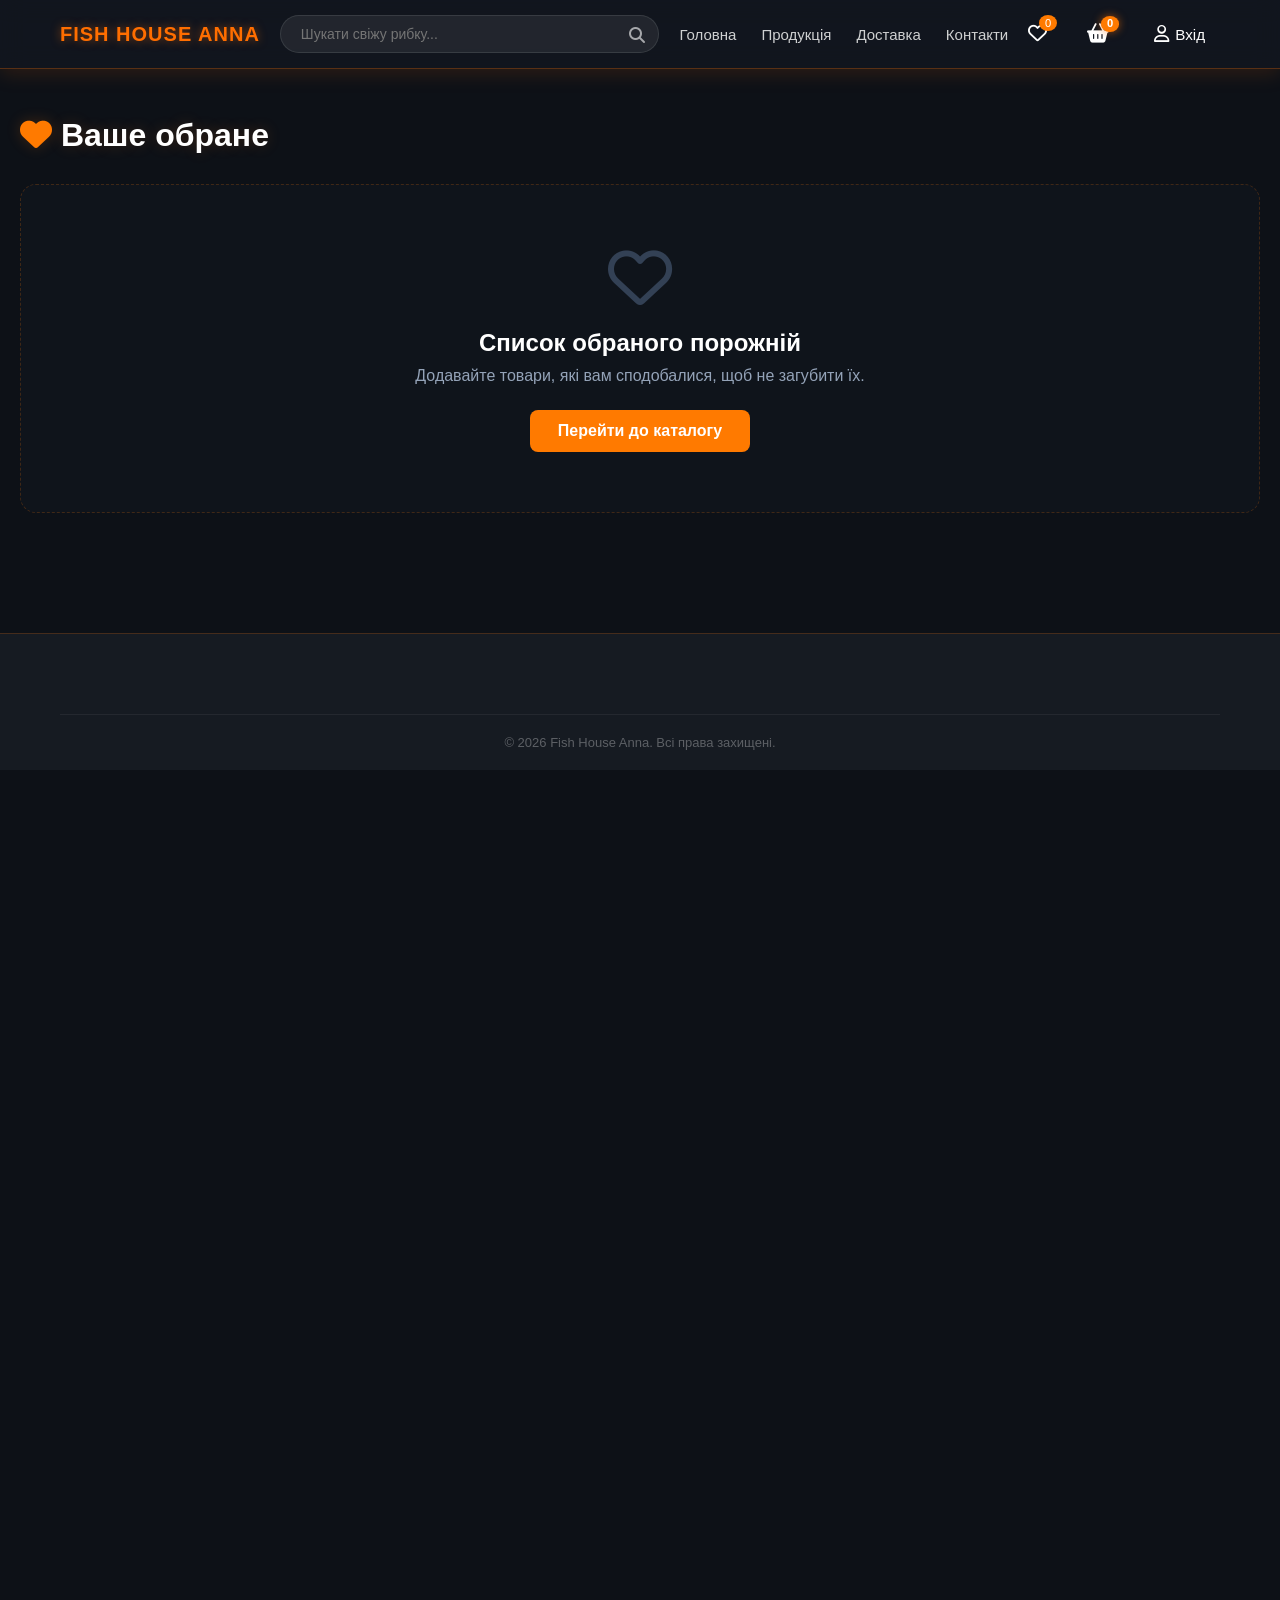
==== favorites.html @ 53928305 "Add files via upload" ====
<!DOCTYPE html>
<html lang="uk">
<head>
    <meta charset="UTF-8">
    <meta name="viewport" content="width=device-width, initial-scale=1.0">
    <title>Обрані товари — Fish House Anna</title>
    <link rel="stylesheet" href="https://cdnjs.cloudflare.com/ajax/libs/font-awesome/6.4.0/css/all.min.css">
    <link rel="stylesheet" href="style.css">
</head>
<body>

    <header class="header">
        <div class="header__container">
            
            <a href="index.html" class="header__logo">Fish House Anna</a>

            <div class="header__search">
                <input type="text" class="header__search-input" placeholder="Шукати свіжу рибку...">
                <button type="submit" class="header__search-btn">
                    <i class="fa-solid fa-magnifying-glass"></i>
                </button>
            </div>

            <nav class="header__menu">
                <a href="index.html" class="header__menu-link" id="nav-home">Головна</a>
                <a href="products.html" class="header__menu-link" id="nav-products">Продукція</a>
                <a href="#" class="header__menu-link">Доставка</a>
                <a href="#footer-contacts" class="header__menu-link">Контакти</a>
            </nav>

            <a href="favorites.html" class="header__favorites" title="Обране" style="margin-right: 20px; color: inherit; font-size: 1.2rem; position: relative;">
                <i class="fa-regular fa-heart"></i>
                <span class="header__favorites-count" style="position: absolute; top: -8px; right: -10px; background: #ff7a00; color: #fff; font-size: 0.7rem; padding: 2px 6px; border-radius: 50%;">0</span>
            </a>

            <a href="korzina.html" class="header__cart" title="Кошик" style="margin-right: 25px; color: inherit; font-size: 1.2rem; position: relative;">
                <i class="fa-solid fa-basket-shopping"></i>
                <span class="header__cart-count" style="position: absolute; top: -8px; right: -10px; background: #ff7a00; color: #fff; font-size: 0.7rem; padding: 2px 6px; border-radius: 50%;">0</span>
            </a>

            <a href="#" class="header__account" title="Увійти в акаунт" style="color: inherit; font-size: 1.1rem; display: inline-flex; align-items: center; gap: 6px; margin-right: 15px; transition: color 0.3s;">
                <i class="fa-regular fa-user"></i>
                <span class="header__account-text" style="font-size: 0.95rem; font-weight: 500;">Вхід</span>
            </a>

            <button class="header__burger" aria-label="Управління меню">
                <span class="header__burger-line"></span>
                <span class="header__burger-line"></span>
                <span class="header__burger-line"></span>
            </button>

        </div>
    </header>

    <main class="main">
        <div class="container" style="max-width: 1400px; margin: 0 auto; padding: 0 20px;">
            <section class="favorites-section" style="padding: 30px 0 60px 0;">
                <h1 style="font-size: 2rem; margin-bottom: 30px; color: #fff; text-shadow: 0 0 15px rgba(255, 122, 0, 0.2);">
                    <i class="fa-solid fa-heart" style="color: #ff7a00;"></i> Ваше обране
                </h1>
                
                <div class="catalog__grid" id="favorites-grid"></div>

                <div class="cart-empty" id="favorites-empty-message" style="display: none;">
                    <i class="fa-regular fa-heart cart-empty__icon"></i>
                    <h2>Список обраного порожній</h2>
                    <p>Додавайте товари, які вам сподобалися, щоб не загубити їх.</p>
                    <a href="products.html" class="cart-empty__btn">Перейти до каталогу</a>
                </div>
            </section>
        </div>
    </main>

    <footer class="footer" id="footer-contacts">
        <div class="footer__container">
            <div class="footer__bottom">
                <p>© 2026 Fish House Anna. Всі права захищені.</p>
            </div>
        </div>
    </footer>

    <script src="main.js"></script>
    <script src="favorites.js"></script>
</body>
</html>
---- style.css ----
/* ==========================================================================
   1. СБРОС СТИЛЕЙ И БАЗОВЫЕ НАСТРОЙКИ
   ========================================================================== */
* {
    margin: 0;
    padding: 0;
    box-sizing: border-box;
    font-family: 'Segoe UI', Tahoma, Geneva, Verdana, sans-serif;
}

body {
    background-color: #0d1117;
    color: #ffffff;
    min-height: 200vh; /* Скролл для проверки эффекта стекла */
    padding-top: 80px; /* Отступ сверху, чтобы контент не залезал под фиксированную шапку */
}

a {
    text-decoration: none;
    color: inherit;
}

/* ==========================================================================
   2. СТЕКЛЯННЫЙ ХЕДЕР С ОРАНЖЕВЫМ НЕОНОМ (БЭМ)
   ========================================================================== */
.header {
    position: fixed;
    top: 0;
    left: 0;
    width: 100%;
    z-index: 1000;
    background: rgba(20, 26, 35, 0.65);
    backdrop-filter: blur(12px);
    -webkit-backdrop-filter: blur(12px);
    border-bottom: 1px solid rgba(255, 110, 0, 0.3);
    box-shadow: 0 4px 20px rgba(255, 110, 0, 0.15);
}

.header__container {
    max-width: 1200px;
    margin: 0 auto;
    padding: 15px 20px;
    display: flex;
    align-items: center;
    justify-content: space-between;
    gap: 20px;
}

/* Логотип */
.header__logo {
    font-size: 20px;
    font-weight: 800;
    text-transform: uppercase;
    letter-spacing: 1px;
    color: #ff6e00;
    text-shadow: 0 0 10px rgba(255, 110, 0, 0.5);
    flex-shrink: 0;
}

/* Поиск */
.header__search {
    display: flex;
    flex: 1;
    max-width: 400px;
    position: relative;
}

.header__search-input {
    width: 100%;
    padding: 10px 45px 10px 20px;
    background: rgba(255, 255, 255, 0.07);
    border: 1px solid rgba(255, 255, 255, 0.1);
    border-radius: 25px;
    color: #fff;
    font-size: 14px;
    transition: all 0.3s ease;
}

.header__search-input:focus {
    outline: none;
    background: rgba(255, 255, 255, 0.12);
    border-color: #ff6e00;
    box-shadow: 0 0 10px rgba(255, 110, 0, 0.3);
}

.header__search-btn {
    position: absolute;
    right: 5px;
    top: 50%;
    transform: translateY(-50%);
    background: none;
    border: none;
    color: rgba(255, 255, 255, 0.6);
    cursor: pointer;
    width: 35px;
    height: 35px;
    display: flex;
    align-items: center;
    justify-content: center;
    font-size: 16px;
    transition: color 0.3s;
}

.header__search-input:focus + .header__search-btn {
    color: #ff6e00;
}

/* Навигация */
.header__menu {
    display: flex;
    align-items: center;
    gap: 25px;
}

.header__menu-link {
    font-size: 15px;
    font-weight: 500;
    color: rgba(255, 255, 255, 0.8);
    transition: color 0.3s ease;
}

.header__menu-link:hover {
    color: #ff6e00;
}

.header__menu-link--active {
    color: #ff6e00;
    font-weight: 600;
}

/* Корзина */
.header__cart {
    font-size: 20px;
    color: rgba(255, 255, 255, 0.8);
    position: relative;
    transition: all 0.3s ease;
    display: flex;
    align-items: center;
    justify-content: center;
}

.header__cart:hover {
    color: #ff6e00;
    transform: translateY(-2px);
}

.header__cart-count {
    position: absolute;
    top: -7px;
    right: -10px;
    background-color: #ff6e00;
    color: #fff;
    font-size: 11px;
    font-weight: 700;
    padding: 2px 6px;
    border-radius: 10px;
    line-height: 1;
    box-shadow: 0 0 8px rgba(255, 110, 0, 0.6);
}

/* Бургер-меню */
.header__burger {
    display: none;
    flex-direction: column;
    justify-content: space-between;
    width: 24px;
    height: 18px;
    background: none;
    border: none;
    cursor: pointer;
    padding: 0;
}

.header__burger-line {
    width: 100%;
    height: 2px;
    background-color: #ffffff;
    transition: all 0.3s ease;
}

/* ==========================================================================
   3. АДАПТИВНОСТЬ И МОБИЛЬНАЯ ЛОГИКА
   ========================================================================== */
@media (max-width: 768px) {
    .header__menu {
        display: flex;
        flex-direction: column;
        position: absolute;
        top: 100%;
        left: 0;
        width: 100%;
        background: rgba(20, 26, 35, 0.95);
        backdrop-filter: blur(15px);
        -webkit-backdrop-filter: blur(15px);
        padding: 20px;
        gap: 20px;
        border-bottom: 1px solid rgba(255, 110, 0, 0.2);
        
        opacity: 0;
        visibility: hidden;
        transform: translateY(-20px);
        transition: all 0.3s ease;
    }

    .header__menu--active {
        opacity: 1;
        visibility: visible;
        transform: translateY(0);
    }

    .header__menu-link {
        font-size: 18px;
        width: 100%;
        padding: 5px 0;
    }
    
    .header__burger {
        display: flex;
    }

    /* Анимация бургера в крестик */
    .header__burger--active .header__burger-line:nth-child(1) {
        transform: translateY(8px) rotate(45deg);
        background-color: #ff6e00;
    }

    .header__burger--active .header__burger-line:nth-child(2) {
        opacity: 0;
    }

    .header__burger--active .header__burger-line:nth-child(3) {
        transform: translateY(-8px) rotate(-45deg);
        background-color: #ff6e00;
    }
}

@media (max-width: 480px) {
    .header__logo {
        font-size: 16px; /* Логотип компактнее на маленьких экранах */
    }
}
/* Отступ всей новой страницы от шапки */
.main {
    padding-top: 7px;
}

/* Создаем сетку из 3 колонок */
.hero__grid {
    display: grid;
    grid-template-columns: 1fr 340px 1fr; /* Бока делят место поровну, центр строго 340px под мобильное видео */
    gap: 20px;
    align-items: start;
    max-width: 1200px;
    margin: 0 auto;
    width: 100%;
}

/* Боковые пустые пространства под будущие карточки */
.hero__side {
    width: 100%;
    min-height: 200px;
}

/* Центральная часть */
.hero__center {
    width: 100%;
}

/* Коробка для вертикального видео 9:16 */
.hero__video-box {
    position: relative;
    width: 100%;
    padding-top: 177.77%; /* Держит пропорции под вертикальное видео 720x1280 */
    border-radius: 16px;
    overflow: hidden;
    box-shadow: 0 10px 30px rgba(0, 0, 0, 0.3);
    background-color: #000;
}

/* Само видео внутри коробки */
.hero__video {
    position: absolute;
    top: 0;
    left: 0;
    width: 100%;
    height: 100%;
    object-fit: cover;
    z-index: 1;
}

/* Слой для затемнения видео */
.hero__video-overlay {
    position: absolute;
    top: 0;
    left: 0;
    width: 100%;
    height: 100%;
    background: rgba(0, 0, 0, 0.3); /* 0.3 — это степень затемнения. Нужна больше темнота — ставь 0.4 или 0.5 */
    z-index: 2; /* Сидит строго над видео */
    pointer-events: none; /* Чтобы клики проходили сквозь слой */
}

/* Контейнер для логотипа (позиционирование сверху по центру) */
.hero__logo-overlay {
    position: absolute;
    top: 20px; /* Отступ логотипа от верхнего края видео */
    left: 50%;
    transform: translateX(-50%); /* Центровка по горизонтали */
    width: 100%;
    display: flex;
    justify-content: center;
    z-index: 3; /* Поверх затемнения и видео */
    pointer-events: none;
}

/* Сам логотип */
.hero__logo {
    max-width: 90%; /* Логотип занимает 90% ширины видео. Уменьшай проценты, если захочешь сделать его меньше */
    height: auto;
    object-fit: contain;
}

/* Адаптив для мобилок */
@media (max-width: 992px) {
    .hero__grid {
        grid-template-columns: 1fr;
    }
    .hero__side {
        display: none; /* Прячем пустые боковые зоны на телефонах, чтобы не мешались */
    }
    .hero__center {
        max-width: 340px;
        margin: 0 auto;
    }
}
/* ==========================================================================
   4. АВТОНОМНЫЙ ФУТЕР С ПОДГОНКОЙ PNG ИКОНОК (БЭМ)
   ========================================================================== */
.footer {
    background-color: #161b22;
    color: #ffffff;
    padding: 60px 0 20px 0;
    margin-top: 60px;
    border-top: 1px solid rgba(255, 110, 0, 0.2);
}

.footer__container {
    max-width: 1200px;
    margin: 0 auto;
    padding: 0 20px;
}

/* Сетка из 4 колонок слева направо */
.footer__grid {
    display: grid;
    grid-template-columns: 1fr 2.2fr 1fr 1.5fr;
    gap: 30px;
    align-items: start;
    margin-bottom: 40px;
}

.footer__logo-zone {
    width: 100%;
}

.footer__logo {
    max-width: 150px;
    height: auto;
    object-fit: contain;
}

.footer__col {
    display: flex;
    flex-direction: column;
}

.footer__title {
    font-size: 15px;
    font-weight: 700;
    margin-bottom: 20px;
    color: #ff6e00;
    text-transform: uppercase;
    letter-spacing: 0.5px;
}

/* Центрирование заголовка над двумя колонками каталога */
.footer__title--center {
    text-align: center;
    position: relative;
    right: 40px;
}

.footer__catalog-center {
    display: flex;
    flex-direction: column;
    width: 100%;
}

/* Двухколоночный список товаров */
.footer__catalog-columns {
    display: grid;
    grid-template-columns: 1fr 1fr;
    gap: 20px;
}

.footer__list {
    list-style: none;
    padding: 0;
    margin: 0;
}

.footer__list li {
    margin-bottom: 10px;
}

.footer__link {
    color: rgba(255, 255, 255, 0.7);
    text-decoration: none;
    font-size: 13.5px;
    line-height: 1.4;
    transition: color 0.2s ease;
}

.footer__link:hover {
    color: #ff6e00;
}

.footer__link--sale {
    color: #ff4444;
    font-weight: 700;
}

.footer__link--sale:hover {
    color: #ff6666;
}

/* Правая колонка контактов */
.footer__col-contacts {
    display: flex;
    flex-direction: column;
}

.footer__contacts {
    display: flex;
    flex-direction: column;
    gap: 22px;
    margin-left: 50px;
}

.footer__contact-block {
    display: flex;
    flex-direction: column;
    gap: 6px;
}

.footer__contact-label {
    font-size: 12px;
    color: rgba(255, 255, 255, 0.4);
    text-transform: uppercase;
}

.footer__contact-item {
    color: #ffffff;
    font-size: 16px;
    font-weight: 600;
    display: flex;
    align-items: center;
    gap: 8px;
    transition: color 0.2s ease;
}

.footer__contact-item:hover {
    color: #ff6e00;
}

.footer__phone-icon {
    color: #ff6e00;
    font-size: 16px;
}

/* Вертикальный список соцсетей */
.footer__socials-list {
    display: flex;
    flex-direction: column;
    gap: 12px;
}

.footer__social-row {
    display: flex;
    align-items: center;
    gap: 12px;
    color: rgba(255, 255, 255, 0.85);
    text-decoration: none;
    font-size: 14px;
    font-weight: 500;
    transition: color 0.2s ease;
}

.footer__social-row:hover {
    color: #ff6e00;
}

/* ЖЕСТКАЯ ПОДГОНКА PNG ИКОНОК — СЮДА ВСТАНЕТ ЛЮБОЙ РАЗМЕР ИЗ КАТАЛОГА */
.footer__social-img {
    width: 32px;
    height: 32px;
    object-fit: contain; /* Чтобы картинка не сжималась и не деформировалась */
    flex-shrink: 0;
    transition: transform 0.2s ease;
}

.footer__social-row:hover .footer__social-img {
    transform: scale(1.08); /* Легкий интерактивный зум при наведении */
}

/* Нижняя часть с картой */
.footer__address-block {
    display: flex;
    flex-direction: column;
    gap: 10px;
    border-top: 1px solid rgba(255, 255, 255, 0.06);
    padding-top: 15px;
}

.footer__address-text {
    font-size: 13.5px;
    color: rgba(255, 255, 255, 0.7);
    line-height: 1.4;
}

.footer__map-btn {
    align-self: flex-start;
    display: flex;
    align-items: center;
    gap: 6px;
    background: rgba(255, 110, 0, 0.1);
    border: 1px solid rgba(255, 110, 0, 0.4);
    border-radius: 6px;
    padding: 6px 14px;
    color: #ff6e00;
    font-size: 13px;
    font-weight: 600;
    transition: all 0.2s ease;
}

.footer__map-btn:hover {
    background: #ff6e00;
    color: #ffffff;
    box-shadow: 0 0 10px rgba(255, 110, 0, 0.3);
}

.footer__bottom {
    grid-column: span 4;
    border-top: 1px solid rgba(255, 255, 255, 0.06);
    padding-top: 20px;
    text-align: center;
    margin-top: 20px;
}

.footer__bottom p {
    color: rgba(255, 255, 255, 0.3);
    font-size: 13px;
    margin: 0;
}

/* ==========================================================================
   АДАПТИВНОСТЬ ФУТЕРА ПОД МОБИЛКИ С КАРТИНКАМИ
   ========================================================================== */
@media (max-width: 1024px) {
    .footer__grid {
        grid-template-columns: 1fr 1fr;
        gap: 35px;
    }
    .footer__logo-zone {
        grid-column: span 2;
        display: flex;
        justify-content: center;
        margin-bottom: 10px;
    }
    .footer__bottom {
        grid-column: span 2;
    }
}

@media (max-width: 768px) {
    .footer__catalog-columns {
        gap: 15px;
    }
}
.footer__title--clients {
    position: relative;
    left: 50px; /* Меняй эту цифру, чтобы двигать слово влево или вправо */
}
.footer__list--clients {
    text-align: center;
}
@media (max-width: 576px) {

    .footer {
        padding: 40px 0 20px 0;
    }

    .footer__grid {
        grid-template-columns: 1fr;
        gap: 35px;
        text-align: center;
    }

    .footer__logo-zone,
    .footer__bottom {
        grid-column: span 1;
    }

    /* КАТАЛОГ */
    .footer__title--center {
        text-align: center;
        position: static;
        right: 0;
    }

    /* КЛІЄНТАМ */
    .footer__title--clients {
        position: static;
        left: 0;
        text-align: center;
    }

    .footer__catalog-columns {
        grid-template-columns: 1fr;
        gap: 10px;
    }

    /* Контакты */
    .footer__contacts {
        margin-left: 0;
        align-items: center;
    }

    .footer__contact-block,
    .footer__address-block {
        align-items: center;
    }

    .footer__social-row,
    .footer__contact-item {
        justify-content: center;
    }

    .footer__map-btn {
        align-self: center;
    }
}

/* ==========================================================================
   3. СТИЛИ СТРАНИЦЫ КАТАЛОГА (БЭМ)
   ========================================================================== */
.catalog {
    padding: 20px 0 60px 0;
}

.catalog__top {
    display: flex;
    justify-content: space-between;
    align-items: center;
    margin-bottom: 30px;
    background: rgba(20, 26, 35, 0.5);
    backdrop-filter: blur(8px);
    border: 1px solid rgba(255, 122, 0, 0.15);
    padding: 15px 25px;
    border-radius: 12px;
}

.catalog__count {
    font-size: 1.1rem;
    color: #e2e8f0;
}

#products-count {
    color: #ff7a00;
    font-weight: bold;
    text-shadow: 0 0 10px rgba(255, 122, 0, 0.3);
}

.catalog__mobile-toggle-btn {
    display: none; /* Скрыта на десктопе */
    background: linear-gradient(135deg, #ff7a00 0%, #ff5500 100%);
    color: #fff;
    border: none;
    padding: 10px 20px;
    border-radius: 8px;
    font-weight: 600;
    cursor: pointer;
    box-shadow: 0 4px 15px rgba(255, 122, 0, 0.3);
    transition: all 0.3s ease;
}

.catalog__sort {
    display: flex;
    align-items: center;
    gap: 10px;
}

.catalog__sort-label {
    color: #94a3b8;
    font-size: 0.95rem;
}

.catalog__sort-select {
    background: #141a23;
    color: #fff;
    border: 1px solid rgba(255, 122, 0, 0.3);
    padding: 8px 15px;
    border-radius: 8px;
    outline: none;
    cursor: pointer;
    font-size: 0.95rem;
    transition: border-color 0.3s ease;
}

.catalog__sort-select:focus {
    border-color: #ff7a00;
    box-shadow: 0 0 10px rgba(255, 122, 0, 0.2);
}

.catalog__layout {
    display: grid;
    grid-template-columns: 300px 1fr;
    gap: 30px;
    align-items: start;
}

/* ЛЕВАЯ КОЛОНКА — ФИЛЬТРЫ */
.catalog__sidebar {
    background: rgba(20, 26, 35, 0.65);
    backdrop-filter: blur(12px);
    -webkit-backdrop-filter: blur(12px);
    border: 1px solid rgba(255, 114, 0, 0.2);
    border-radius: 16px;
    padding: 25px;
    position: sticky;
    top: 110px;
    box-shadow: 0 8px 32px rgba(0, 0, 0, 0.2);
}

.filter-block {
    margin-bottom: 30px;
}

.filter-block:last-child {
    margin-bottom: 0;
}

.filter-block__title {
    font-size: 1.1rem;
    color: #fff;
    margin-bottom: 15px;
    border-left: 3px solid #ff7a00;
    padding-left: 10px;
}

/* ИЗЯЩНЫЙ ДВОЙНОЙ ПОЛЗУНОК ЦЕН */
.price-slider {
    position: relative;
    padding-top: 15px;
}

.price-slider__track {
    position: absolute;
    width: 100%;
    height: 5px;
    background: #1e293b;
    border-radius: 5px;
    top: 22px;
    z-index: 1;
}

.price-slider__input {
    position: absolute;
    width: 100%;
    height: 5px;
    top: 15px;
    background: none;
    pointer-events: none;
    -webkit-appearance: none;
    appearance: none;
    z-index: 2;
}

.price-slider__input::-webkit-slider-thumb {
    height: 18px;
    width: 18px;
    border-radius: 50%;
    background: #ff7a00;
    border: 2px solid #fff;
    cursor: pointer;
    pointer-events: auto;
    -webkit-appearance: none;
    box-shadow: 0 0 8px rgba(255, 122, 0, 0.5);
}

.price-slider__input::-moz-range-thumb {
    height: 18px;
    width: 18px;
    border-radius: 50%;
    background: #ff7a00;
    border: 2px solid #fff;
    cursor: pointer;
    pointer-events: auto;
    box-shadow: 0 0 8px rgba(255, 122, 0, 0.5);
}

.price-slider__outputs {
    display: flex;
    justify-content: space-between;
    gap: 15px;
    margin-top: 35px;
}

.price-slider__value-box {
    display: flex;
    align-items: center;
    background: #0d1117;
    border: 1px solid rgba(255, 122, 0, 0.2);
    border-radius: 6px;
    padding: 5px 10px;
    width: 50%;
}

.price-slider__value-box span {
    color: #64748b;
    font-size: 0.85rem;
    margin-right: 5px;
}

.price-slider__num-input {
    background: none;
    border: none;
    color: #fff;
    width: 100%;
    font-size: 0.9rem;
    outline: none;
    text-align: right;
}

/* Убираем стрелочки у инпутов */
.price-slider__num-input::-webkit-outer-spin-button,
.price-slider__num-input::-webkit-inner-spin-button {
    -webkit-appearance: none;
    margin: 0;
}

/* ФИЛЬТРЫ-ЧЕКБОКСЫ */
.filter-checkbox {
    margin-bottom: 12px;
}

.filter-checkbox__label {
    display: flex;
    align-items: center;
    cursor: pointer;
    color: #cbd5e1;
    font-size: 0.95rem;
    user-select: none;
}

.filter-checkbox__input {
    position: absolute;
    opacity: 0;
    cursor: pointer;
    height: 0;
    width: 0;
}

.filter-checkbox__custom {
    position: relative;
    height: 18px;
    width: 18px;
    background-color: #141a23;
    border: 1px solid rgba(255, 122, 0, 0.4);
    border-radius: 4px;
    margin-right: 10px;
    transition: all 0.2s ease;
}

.filter-checkbox__label:hover .filter-checkbox__custom {
    border-color: #ff7a00;
    box-shadow: 0 0 8px rgba(255, 122, 0, 0.3);
}

.filter-checkbox__input:checked ~ .filter-checkbox__custom {
    background-color: #ff7a00;
    border-color: #ff7a00;
}

.filter-checkbox__custom:after {
    content: "";
    position: absolute;
    display: none;
    left: 5px;
    top: 2px;
    width: 4px;
    height: 8px;
    border: solid white;
    border-width: 0 2px 2px 0;
    transform: rotate(45deg);
}

.filter-checkbox__input:checked ~ .filter-checkbox__custom:after {
    display: block;
}

/* КАТЕГОРИИ (КНОПКИ ТАБЫ) */
.filter-categories {
    display: flex;
    flex-direction: column;
    gap: 8px;
}

.filter-categories__btn {
    background: none;
    border: 1px solid rgba(255, 255, 255, 0.05);
    color: #cbd5e1;
    text-align: left;
    padding: 10px 15px;
    border-radius: 8px;
    cursor: pointer;
    font-size: 0.95rem;
    transition: all 0.2s ease;
}

.filter-categories__btn:hover {
    background: rgba(255, 122, 0, 0.05);
    color: #fff;
    border-color: rgba(255, 122, 0, 0.3);
}

.filter-categories__btn--active {
    background: linear-gradient(135deg, #ff7a00 0%, #ff5500 100%);
    color: #fff;
    border: none;
    font-weight: 600;
    box-shadow: 0 4px 15px rgba(255, 122, 0, 0.25);
}

/* ПРАВАЯ КОЛОНКА — СЕТКА ТОВАРОВ */
.catalog__content {
    display: flex;
    flex-direction: column;
    gap: 40px;
}

.catalog__grid {
    display: grid;
    grid-template-columns: repeat(3, 1fr);
    gap: 25px;
}

.catalog__no-results {
    grid-column: span 3;
    text-align: center;
    padding: 60px 20px;
    color: #94a3b8;
    font-size: 1.2rem;
    background: rgba(20, 26, 35, 0.4);
    border-radius: 16px;
    border: 1px dashed rgba(255, 122, 0, 0.2);
}

/* ДИНАМИЧЕСКАЯ КАРТОЧКА ТОВАРА */
.product-card {
    background: rgba(20, 26, 35, 0.5);
    backdrop-filter: blur(10px);
    -webkit-backdrop-filter: blur(10px);
    border: 1px solid rgba(255, 255, 255, 0.06);
    border-radius: 16px;
    padding: 20px;
    position: relative;
    display: flex;
    flex-direction: column;
    justify-content: space-between;
    transition: all 0.4s cubic-bezier(0.4, 0, 0.2, 1);
    overflow: hidden;
}

/* Плавная оранжевая рамка при ховере */
.product-card:hover {
    border-color: #ff7a00;
    box-shadow: 0 0 25px rgba(255, 122, 0, 0.25);
    transform: translateY(-4px);
}

/* Скрытые элементы, плавно появляющиеся при ховере */
.product-card__control,
.product-card__favorite,
.product-card__quantity {
    opacity: 0;
    visibility: hidden;
    transition: opacity 0.35s ease, visibility 0.35s ease;
}

.product-card:hover .product-card__control,
.product-card:hover .product-card__favorite,
.product-card:hover .product-card__quantity {
    opacity: 1;
    visibility: visible;
}

/* Бейджи сверху на карточке */
.product-card__badges {
    position: absolute;
    top: 15px;
    left: 15px;
    display: flex;
    flex-direction: column;
    gap: 6px;
    z-index: 10;
}

.product-card__badge {
    font-size: 0.75rem;
    font-weight: 700;
    padding: 4px 10px;
    border-radius: 6px;
    color: #fff;
    text-transform: uppercase;
    box-shadow: 0 2px 8px rgba(0,0,0,0.2);
}

.product-card__badge--sale { background: #ef4444; }
.product-card__badge--new { background: #10b981; }
.product-card__badge--hit { background: #f59e0b; }

/* Кнопка избранного (Сердечко на карточке) */
.product-card__favorite {
    position: absolute;
    top: 15px;
    right: 15px;
    background: rgba(13, 17, 23, 0.75);
    backdrop-filter: blur(4px);
    border: 1px solid rgba(255,255,255,0.1);
    color: #cbd5e1;
    width: 36px;
    height: 36px;
    border-radius: 50%;
    display: flex;
    align-items: center;
    justify-content: center;
    cursor: pointer;
    z-index: 10;
    transition: all 0.2s ease;
}

.product-card__favorite:hover {
    color: #ef4444;
    border-color: rgba(239, 68, 68, 0.4);
    transform: scale(1.1);
}

.product-card__favorite--active {
    opacity: 1 !important;
    visibility: visible !important;
    color: #ef4444;
    background: #fff;
    border-color: #fff;
    box-shadow: 0 0 10px rgba(239, 68, 68, 0.4);
}

/* Фото товара */
.product-card__img-box {
    width: 100%;
    height: 180px;
    display: flex;
    align-items: center;
    justify-content: center;
    margin-bottom: 15px;
    cursor: pointer;
}

.product-card__img {
    max-width: 100%;
    max-height: 100%;
    object-fit: contain;
    transition: transform 0.4s ease;
}

.product-card:hover .product-card__img {
    transform: scale(1.05);
}

/* Инфо блок */
.product-card__title {
    font-size: 1.05rem;
    font-weight: 600;
    color: #fff;
    margin-bottom: 10px;
    line-height: 1.4;
    cursor: pointer;
    transition: color 0.2s ease;
}

.product-card__title:hover {
    color: #ff7a00;
}

.product-card__price-box {
    display: flex;
    align-items: baseline;
    gap: 8px;
    margin-bottom: 15px;
}

.product-card__price {
    font-size: 1.3rem;
    font-weight: 700;
    color: #fff;
}

.product-card__price--promo {
    color: #ef4444;
}

.product-card__old-price {
    font-size: 0.95rem;
    color: #64748b;
    text-decoration: line-line-through;
    text-decoration: line-through;
}

.product-card__unit {
    font-size: 0.85rem;
    color: #94a3b8;
}

/* Кнопка добавления в корзину */
.product-card__btn {
    background: linear-gradient(135deg, #ff7a00 0%, #ff5500 100%);
    color: #fff;
    border: none;
    width: 100%;
    padding: 12px;
    border-radius: 10px;
    font-weight: 600;
    cursor: pointer;
    display: flex;
    align-items: center;
    justify-content: center;
    gap: 8px;
    box-shadow: 0 4px 12px rgba(255, 122, 0, 0.2);
    transition: all 0.2s ease;
}

.product-card__btn:hover {
    box-shadow: 0 6px 18px rgba(255, 122, 0, 0.4);
    transform: translateY(-1px);
}

/* Блок изменения количества товара (+/-) */
.product-card__quantity {
    display: flex;
    align-items: center;
    justify-content: space-between;
    background: #141a23;
    border: 1px solid rgba(255, 255, 255, 0.08);
    border-radius: 8px;
    padding: 4px;
    margin-bottom: 12px;
}

.product-card__quantity-btn {
    background: #1e293b;
    border: none;
    color: #fff;
    width: 28px;
    height: 28px;
    border-radius: 6px;
    cursor: pointer;
    font-weight: bold;
    font-size: 1rem;
    display: flex;
    align-items: center;
    justify-content: center;
    transition: background 0.2s ease;
}

.product-card__quantity-btn:hover {
    background: #ff7a00;
}

.product-card__quantity-num {
    font-size: 0.95rem;
    font-weight: 600;
    color: #fff;
}

/* СОСТОЯНИЕ: ТОВАР ОТСУТСТВУЕТ */
.product-card--missing {
    opacity: 0.55;
}

.product-card--missing:hover {
    border-color: rgba(255,255,255,0.1);
    box-shadow: none;
    transform: none;
}

.product-card__missing-text {
    background: rgba(239, 68, 68, 0.1);
    border: 1px solid rgba(239, 68, 68, 0.2);
    color: #f87171;
    text-align: center;
    padding: 10px;
    border-radius: 8px;
    font-size: 0.9rem;
    font-weight: 600;
    margin-top: auto;
}

/* ПАГИНАЦИЯ */
.catalog__pagination {
    display: flex;
    justify-content: center;
    align-items: center;
    gap: 8px;
    margin-top: 20px;
}

.catalog__page-btn {
    background: rgba(20, 26, 35, 0.6);
    border: 1px solid rgba(255, 255, 255, 0.08);
    color: #cbd5e1;
    min-width: 40px;
    height: 40px;
    border-radius: 8px;
    cursor: pointer;
    display: flex;
    align-items: center;
    justify-content: center;
    font-weight: 600;
    transition: all 0.2s ease;
}

.catalog__page-btn:hover:not(:disabled) {
    border-color: #ff7a00;
    color: #fff;
    background: rgba(255, 122, 0, 0.05);
}

.catalog__page-btn--active {
    background: linear-gradient(135deg, #ff7a00 0%, #ff5500 100%);
    color: #fff;
    border: none;
    box-shadow: 0 4px 12px rgba(255, 122, 0, 0.2);
}

.catalog__page-btn:disabled {
    opacity: 0.3;
    cursor: not-allowed;
}

/* ==========================================================================\
   4. СТИЛИ МОДАЛЬНОГО ОКНА (POPUP)
   ========================================================================== */
.popup {
    position: fixed;
    top: 0;
    left: 0;
    width: 100%;
    height: 100%;
    z-index: 2000;
    display: flex;
    align-items: center;
    justify-content: center;
    opacity: 0;
    visibility: hidden;
    transition: all 0.3s ease;
}

.popup--open {
    opacity: 1;
    visibility: visible;
}

.popup__overlay {
    position: absolute;
    width: 100%;
    height: 100%;
    background: rgba(10, 14, 20, 0.8);
    backdrop-filter: blur(8px);
}

.popup__content {
    position: relative;
    background: #141a23;
    border: 1px solid rgba(255, 122, 0, 0.25);
    width: 90%;
    max-width: 750px;
    border-radius: 20px;
    padding: 35px;
    z-index: 2100;
    box-shadow: 0 15px 50px rgba(0, 0, 0, 0.5), 0 0 30px rgba(255, 122, 0, 0.1);
    transform: scale(0.85);
    transition: transform 0.3s ease;
}

.popup--open .popup__content {
    transform: scale(1);
}

.popup__close {
    position: absolute;
    top: 20px;
    right: 20px;
    background: none;
    border: none;
    color: #64748b;
    font-size: 2rem;
    cursor: pointer;
    line-height: 1;
    transition: color 0.2s ease;
}

.popup__close:hover {
    color: #ff7a00;
}

/* Внутренняя структура модалки */
.popup-grid {
    display: grid;
    grid-template-columns: 1fr 1fr;
    gap: 30px;
    margin-top: 10px;
}

.popup-grid__img-box {
    background: rgba(255,255,255,0.02);
    border-radius: 12px;
    padding: 20px;
    display: flex;
    align-items: center;
    justify-content: center;
    height: 300px;
}

.popup-grid__img {
    max-width: 100%;
    max-height: 100%;
    object-fit: contain;
}

.popup-grid__info {
    display: flex;
    flex-direction: column;
}

.popup-grid__title {
    font-size: 1.5rem;
    color: #fff;
    margin-bottom: 12px;
    font-weight: 700;
}

.popup-grid__desc {
    color: #94a3b8;
    font-size: 0.95rem;
    line-height: 1.5;
    margin-bottom: 20px;
}

/* ==========================================================================\
   5. АДАПТИВНОСТЬ ДЛЯ ТЕЛЕФОНОВ И ПЛАНШЕТОВ
   ========================================================================== */
@media (max-width: 1024px) {
    .catalog__layout {
        grid-template-columns: 1fr; /* Колонки встают друг под друга */
    }

    .catalog__sidebar {
        display: none; /* Прячем фильтры в мобилке по умолчанию */
        position: fixed;
        top: 0;
        left: 0;
        width: 100%;
        height: 100%;
        z-index: 1500;
        overflow-y: auto;
        border-radius: 0;
        padding: 80px 25px 40px 25px;
    }

    /* Когда на мобилке открываем фильтры, добавляем класс */
    .catalog__sidebar--open {
        display: block !important;
    }

    .catalog__mobile-toggle-btn {
        display: inline-flex;
        align-items: center;
        gap: 8px;
    }

    .catalog__grid {
        grid-template-columns: repeat(2, 1fr); /* 2 в ряд */
    }
}

@media (max-width: 650px) {
    .catalog__grid {
        grid-template-columns: 1fr; /* 1 карточка в ряд на мелких смартфонах */
    }

    .catalog__top {
        flex-direction: column;
        align-items: stretch;
        gap: 15px;
        text-align: center;
    }

    .catalog__sort {
        justify-content: space-between;
    }

    .popup-grid {
        grid-template-columns: 1fr;
        gap: 20px;
    }
    
    .popup-grid__img-box {
        height: 200px;
    }
}

/* ==========================================================================
   6. СТИЛИ СТРАНИЦЫ КОРЗИНЫ И ОФОРМЛЕНИЯ
   ========================================================================== */
.cart-section {
    padding: 30px 0 60px 0;
}

.cart-section__title {
    font-size: 2rem;
    margin-bottom: 30px;
    color: #fff;
    text-shadow: 0 0 15px rgba(255, 122, 0, 0.2);
}

.cart-section__title i {
    color: #ff7a00;
}

.cart-layout {
    display: grid;
    grid-template-columns: 1fr 380px;
    gap: 30px;
    align-items: start;
}

/* Строки товаров в корзине */
.cart-table {
    display: flex;
    flex-direction: column;
    gap: 15px;
}

.cart-item {
    display: grid;
    grid-template-columns: 80px 2fr 120px 120px 40px;
    align-items: center;
    gap: 20px;
    background: rgba(20, 26, 35, 0.5);
    backdrop-filter: blur(8px);
    border: 1px solid rgba(255, 255, 255, 0.05);
    padding: 15px 20px;
    border-radius: 12px;
    transition: border-color 0.3s ease;
}

.cart-item:hover {
    border-color: rgba(255, 122, 0, 0.2);
}

.cart-item__img-box {
    height: 60px;
    display: flex;
    align-items: center;
    justify-content: center;
    background: #0d1117;
    border-radius: 8px;
    padding: 5px;
}

.cart-item__img {
    max-width: 100%;
    max-height: 100%;
    object-fit: contain;
}

.cart-item__name {
    font-size: 1.05rem;
    font-weight: 600;
    color: #fff;
}

.cart-item__price {
    font-size: 1.1rem;
    font-weight: 700;
    color: #e2e8f0;
}

.cart-item__remove {
    background: none;
    border: none;
    color: #64748b;
    cursor: pointer;
    font-size: 1.1rem;
    transition: color 0.2s ease;
    text-align: center;
}

.cart-item__remove:hover {
    color: #ef4444;
}

/* Сайдбар оформления */
.checkout-block {
    background: rgba(20, 26, 35, 0.65);
    backdrop-filter: blur(12px);
    border: 1px solid rgba(255, 114, 0, 0.2);
    border-radius: 16px;
    padding: 25px;
    box-shadow: 0 8px 32px rgba(0, 0, 0, 0.2);
}

.checkout-block__title {
    font-size: 1.2rem;
    color: #fff;
    margin-bottom: 20px;
    border-left: 3px solid #ff7a00;
    padding-left: 10px;
}

.checkout-summary {
    background: #0d1117;
    border-radius: 8px;
    padding: 15px;
    margin-bottom: 25px;
    border: 1px solid rgba(255, 255, 255, 0.03);
}

.checkout-summary__row {
    display: flex;
    justify-content: space-between;
    margin-bottom: 10px;
    color: #94a3b8;
    font-size: 0.95rem;
}

.checkout-summary__row--total {
    margin-bottom: 0;
    padding-top: 10px;
    border-top: 1px solid rgba(255, 255, 255, 0.08);
    color: #fff;
    font-weight: 700;
    font-size: 1.2rem;
}

.checkout-summary__row--total span:last-child {
    color: #ff7a00;
    text-shadow: 0 0 10px rgba(255, 122, 0, 0.2);
}

/* Форма */
.checkout-form__group {
    margin-bottom: 15px;
}

.checkout-form__label {
    display: block;
    font-size: 0.85rem;
    color: #94a3b8;
    margin-bottom: 6px;
}

.checkout-form__input,
.checkout-form__select,
.checkout-form__textarea {
    width: 100%;
    background: #0d1117;
    border: 1px solid rgba(255, 255, 255, 0.08);
    color: #fff;
    padding: 10px 12px;
    border-radius: 8px;
    outline: none;
    font-size: 0.95rem;
    transition: border-color 0.3s ease;
}

.checkout-form__input:focus,
.checkout-form__select:focus,
.checkout-form__textarea:focus {
    border-color: #ff7a00;
}

.checkout-form__textarea {
    resize: vertical;
    height: 80px;
}

.checkout-form__submit-btn {
    width: 100%;
    background: linear-gradient(135deg, #ff7a00 0%, #ff5500 100%);
    color: #fff;
    border: none;
    padding: 14px;
    border-radius: 10px;
    font-weight: 600;
    font-size: 1rem;
    cursor: pointer;
    box-shadow: 0 4px 15px rgba(255, 122, 0, 0.3);
    margin-top: 10px;
    transition: all 0.2s ease;
}

.checkout-form__submit-btn:hover {
    transform: translateY(-1px);
    box-shadow: 0 6px 20px rgba(255, 122, 0, 0.4);
}

/* Пустая корзина */
.cart-empty {
    text-align: center;
    padding: 60px 20px;
    background: rgba(20, 26, 35, 0.4);
    border-radius: 16px;
    border: 1px dashed rgba(255, 122, 0, 0.2);
}

.cart-empty__icon {
    font-size: 4rem;
    color: #334155;
    margin-bottom: 20px;
}

.cart-empty h2 {
    font-size: 1.5rem;
    margin-bottom: 10px;
}

.cart-empty p {
    color: #94a3b8;
    margin-bottom: 25px;
}

.cart-empty__btn {
    display: inline-block;
    background: #ff7a00;
    color: #fff;
    padding: 12px 28px;
    border-radius: 8px;
    font-weight: 600;
    transition: background 0.2s ease;
}

.cart-empty__btn:hover {
    background: #ff5500;
}

/* Адаптив корзины */
@media (max-width: 992px) {
    .cart-layout {
        grid-template-columns: 1fr;
    }
}

@media (max-width: 600px) {
    .cart-item {
        grid-template-columns: 60px 1fr 1fr;
        gap: 10px 15px;
    }
    .cart-item__name {
        grid-column: span 2;
    }
    .cart-item__remove {
        text-align: right;
    }
}
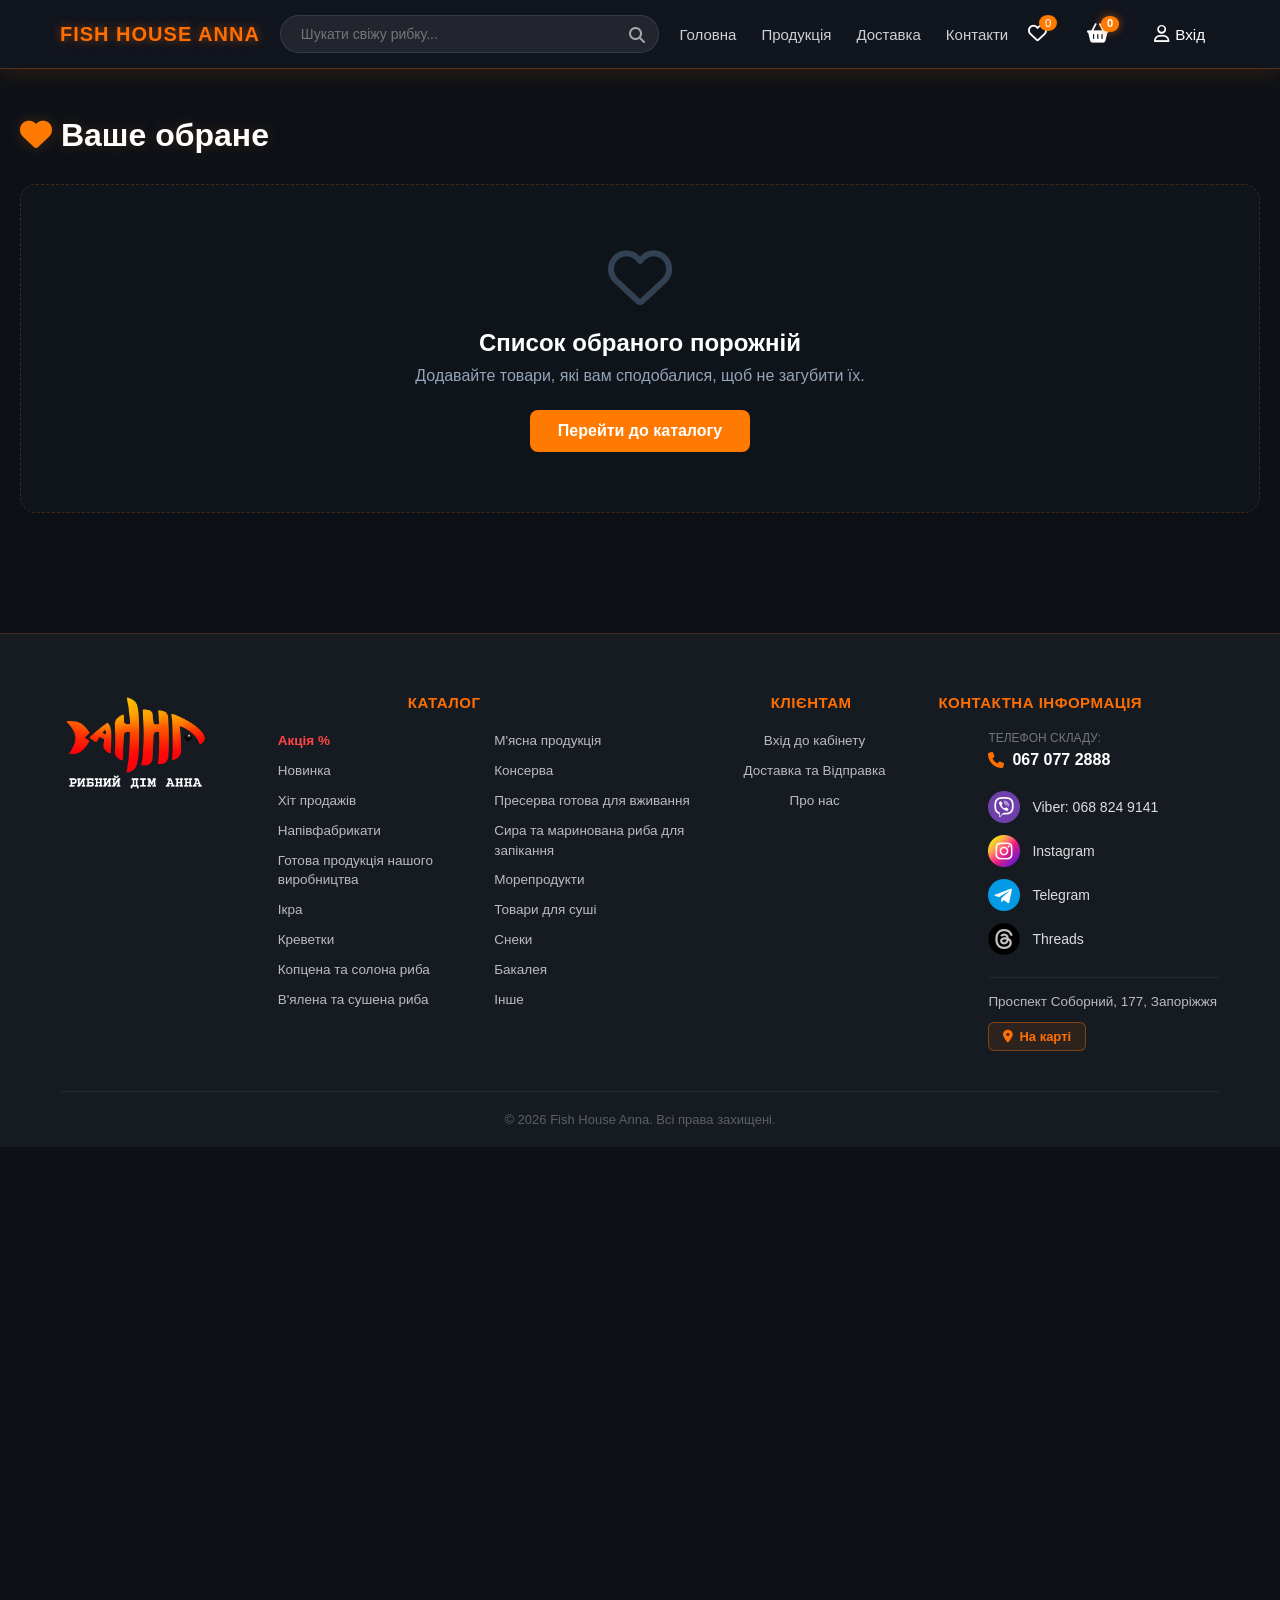
==== commit 1a3e2d62: "Add files via upload" ====
--- a/favorites.html
+++ b/favorites.html
@@ -24,7 +24,7 @@
             <nav class="header__menu">
                 <a href="index.html" class="header__menu-link" id="nav-home">Головна</a>
                 <a href="products.html" class="header__menu-link" id="nav-products">Продукція</a>
-                <a href="#" class="header__menu-link">Доставка</a>
+                <a href="index.html#delivery" class="header__menu-link">Доставка</a>
                 <a href="#footer-contacts" class="header__menu-link">Контакти</a>
             </nav>
 
@@ -73,6 +73,96 @@
 
     <footer class="footer" id="footer-contacts">
         <div class="footer__container">
+            <div class="footer__grid">
+                
+                <div class="footer__logo-zone">
+                    <img src="images/logo_white.png" alt="Fish House Anna" class="footer__logo">
+                </div>
+
+                <div class="footer__catalog-center">
+    <h4 class="footer__title footer__title--center">Каталог</h4>
+    <div class="footer__catalog-columns">
+        <ul class="footer__list">
+            <!-- Статусы (фильтры) -->
+            <li><a href="products.html?filter=sale" class="footer__link footer__link--sale">Акція %</a></li>
+            <li><a href="products.html?filter=new" class="footer__link">Новинка</a></li>
+            <li><a href="products.html?filter=hit" class="footer__link">Хіт продажів</a></li>
+            
+            <!-- Категории -->
+            <li><a href="products.html?category=napivfab" class="footer__link">Напівфабрикати</a></li>
+            <li><a href="products.html?category=gotov_prod" class="footer__link">Готова продукція нашого виробництва</a></li>
+            <li><a href="products.html?category=ikra" class="footer__link">Ікра</a></li>
+            <li><a href="products.html?category=krevetki" class="footer__link">Креветки</a></li>
+            <li><a href="products.html?category=kopch_sol" class="footer__link">Копцена та солона риба</a></li>
+            <li><a href="products.html?category=vyal_sush" class="footer__link">В'ялена та сушена риба</a></li>
+        </ul>
+        <ul class="footer__list">
+            <li><a href="products.html?category=myaso" class="footer__link">М'ясна продукція</a></li>
+            <li><a href="products.html?category=konserva" class="footer__link">Консерва</a></li>
+            <li><a href="products.html?category=preserva" class="footer__link">Пресерва готова для вживання</a></li>
+            <li><a href="products.html?category=sira_marin" class="footer__link">Сира та маринована риба для запікання</a></li>
+            <li><a href="products.html?category=moreprod" class="footer__link">Морепродукти</a></li>
+            <li><a href="products.html?category=sushi" class="footer__link">Товари для суші</a></li>
+            <li><a href="products.html?category=sneki" class="footer__link">Снеки</a></li>
+            <li><a href="products.html?category=bakaleya" class="footer__link">Бакалея</a></li>
+            <li><a href="products.html?category=inshe" class="footer__link">Інше</a></li>
+        </ul>
+    </div>
+</div>
+
+                <div class="footer__col">
+                    <h4 class="footer__title footer__title--clients">Клієнтам</h4>
+                    <ul class="footer__list footer__list--clients">
+                        <li><a href="profile.html" class="footer__link">Вхід до кабінету</a></li>
+                        <li><a href="index.html#delivery" class="footer__link">Доставка та Відправка</a></li>
+                        <li><a href="#" class="footer__link">Про нас</a></li>
+                    </ul>
+                </div>
+
+                <div class="footer__col-contacts">
+                    <h4 class="footer__title">Контактна інформація</h4>
+                    <div class="footer__contacts">
+                        
+                        <div class="footer__contact-block">
+                            <span class="footer__contact-label">Телефон складу:</span>
+                            <a href="tel:+380670772888" class="footer__contact-item">
+                                <i class="fa-solid fa-phone footer__phone-icon"></i>
+                                067 077 2888
+                            </a>
+                        </div>
+
+                        <div class="footer__socials-list">
+                            <a href="viber://chat?number=%2B380688249141" class="footer__social-row">
+                                <img src="images/icons/viber.png" alt="Viber" class="footer__social-img">
+                                <span class="footer__social-text">Viber: 068 824 9141</span>
+                            </a>
+                            <a href="https://www.instagram.com/fish_house.zp/" target="_blank" class="footer__social-row">
+                                <img src="images/icons/instagram.png" alt="Instagram" class="footer__social-img">
+                                <span class="footer__social-text">Instagram</span>
+                            </a>
+                            <a href="https://t.me/titka_anya_zp" target="_blank" class="footer__social-row">
+                                <img src="images/icons/telegram.png" alt="Telegram" class="footer__social-img">
+                                <span class="footer__social-text">Telegram</span>
+                            </a>
+                            <a href="https://www.threads.net/@fish_house.zp" target="_blank" class="footer__social-row">
+                                <img src="images/icons/threads.png" alt="Threads" class="footer__social-img">
+                                <span class="footer__social-text">Threads</span>
+                            </a>
+                        </div>
+
+                        <div class="footer__address-block">
+                            <span class="footer__address-text">Проспект Соборний, 177, Запоріжжя</span>
+                            <a href="https://www.google.com/maps/place/%D0%BF%D1%80%D0%BE%D1%81%D0%BF.+%D0%A1%D0%BE%D0%B1%D0%BE%D1%80%D0%BD%D1%8B%D0%B9,+177,+%D0%97%D0%B0%D0%BF%D0%BE%D1%80%D0%BE%D0%B6%D1%8C%D0%B5,+%D0%97%D0%B0%D0%BF%D0%BE%D1%80%D0%BE%D0%B6%D1%81%D0%BA%D0%B0%D1%8F+%D0%BE%D0%B1%D0%BB%D0%B0%D1%81%D1%82%D1%8C,+69000/@47.8571517,35.1049167,17z/data=!3m1!4b1!4m6!3m5!1s0x40dc66d06a59a0f9:0x6ec41a29a8f4add4!8m2!3d47.8571517!4d35.1049167!16s%2Fg%2F1vzqqsss?entry=ttu&g_ep=EgoyMDI2MDYyMS4wIKXMDSoASAFQAw%3D%3D" target="_blank" class="footer__map-btn">
+                                <i class="fa-solid fa-location-dot"></i>
+                                На карті
+                            </a>
+                        </div>
+
+                    </div>
+                </div>
+
+            </div>
+
             <div class="footer__bottom">
                 <p>© 2026 Fish House Anna. Всі права захищені.</p>
             </div>
--- a/style.css
+++ b/style.css
@@ -13,6 +13,14 @@
     color: #ffffff;
     min-height: 200vh; /* Скролл для проверки эффекта стекла */
     padding-top: 80px; /* Отступ сверху, чтобы контент не залезал под фиксированную шапку */
+}
+
+.container {
+    width: 100%;
+    max-width: 1200px;
+    margin: 0 auto;
+    padding: 0 15px;
+    box-sizing: border-box;
 }
 
 a {
@@ -182,6 +190,48 @@
    3. АДАПТИВНОСТЬ И МОБИЛЬНАЯ ЛОГИКА
    ========================================================================== */
 @media (max-width: 768px) {
+    body {
+        padding-top: 115px; /* Корректируем отступ сверху под двухстрочную шапку */
+    }
+    
+    .header__container {
+        flex-wrap: wrap;
+        gap: 10px; /* Уменьшаем gap на мобильных */
+        padding: 10px 15px; /* Уменьшаем padding на мобильных */
+    }
+
+    .header__logo {
+        margin-right: auto; /* Прижимает логотип влево, а иконки/бургер вправо */
+    }
+
+    .header__favorites,
+    .header__cart,
+    .header__account {
+        margin-right: 0 !important; /* Убираем жесткие десктопные инлайновые margin-right */
+    }
+
+    .header__account-text {
+        display: none; /* Скрываем текст "Вхід", оставляя только компактную иконку */
+    }
+
+    .header__search {
+        order: 2; /* Помещаем поиск на вторую строку */
+        flex: 0 0 100%; /* Поиск занимает всю ширину */
+        max-width: 100%;
+        margin-top: 5px; /* Небольшой отступ от верхней строки */
+    }
+
+    .header__search-input {
+        padding: 8px 40px 8px 15px; /* Более компактная высота инпута */
+        font-size: 13px;
+    }
+
+    .header__search-btn {
+        width: 30px;
+        height: 30px;
+        font-size: 14px;
+    }
+
     .header__menu {
         display: flex;
         flex-direction: column;
@@ -232,6 +282,19 @@
         transform: translateY(-8px) rotate(-45deg);
         background-color: #ff6e00;
     }
+
+    /* Мобильная адаптация верхней панели каталога */
+    .catalog__top {
+        flex-direction: column;
+        align-items: stretch;
+        gap: 15px;
+        text-align: center;
+        padding: 15px;
+    }
+
+    .catalog__sort {
+        justify-content: space-between;
+    }
 }
 
 @media (max-width: 480px) {
@@ -1220,6 +1283,7 @@
     display: flex;
     justify-content: center;
     align-items: center;
+    flex-wrap: wrap; /* Разрешаем перенос кнопок страниц на мобильных */
     gap: 8px;
     margin-top: 20px;
 }
@@ -1408,17 +1472,6 @@
         grid-template-columns: 1fr; /* 1 карточка в ряд на мелких смартфонах */
     }
 
-    .catalog__top {
-        flex-direction: column;
-        align-items: stretch;
-        gap: 15px;
-        text-align: center;
-    }
-
-    .catalog__sort {
-        justify-content: space-between;
-    }
-
     .popup-grid {
         grid-template-columns: 1fr;
         gap: 20px;
@@ -1486,6 +1539,7 @@
     background: #0d1117;
     border-radius: 8px;
     padding: 5px;
+    cursor: pointer;
 }
 
 .cart-item__img {
@@ -1498,6 +1552,12 @@
     font-size: 1.05rem;
     font-weight: 600;
     color: #fff;
+    cursor: pointer;
+    transition: color 0.2s ease;
+}
+
+.cart-item__name:hover {
+    color: #ff7a00;
 }
 
 .cart-item__price {
@@ -1683,3 +1743,214 @@
         text-align: right;
     }
 }
+/* Плавный скролл для якорных ссылок */
+html {
+  scroll-behavior: smooth;
+}
+
+.delivery-section {
+  padding: 60px 20px;
+  /* Добавь сюда свой фоновый цвет сайта, если нужно */
+}
+
+.delivery-container {
+  max-width: 1200px;
+  margin: 0 auto;
+  display: flex;
+  flex-direction: column;
+  gap: 40px; /* Отступ между блоками */
+}
+
+.delivery-item {
+  display: flex;
+  align-items: center;
+  gap: 30px; /* Отступ между картинкой и текстом */
+}
+
+.delivery-image {
+  flex: 1;
+}
+
+.delivery-image img {
+  width: 100%;
+  height: auto;
+  display: block;
+  border-radius: 8px; /* Скругление, если подходит под стиль */
+}
+
+.delivery-content {
+  flex: 1;
+}
+
+.delivery-content h2 {
+  font-size: 24px;
+  margin-bottom: 15px;
+  color: #ff6e00;
+}
+
+/* Адаптив под мобилки (текст уходит под картинку) */
+@media (max-width: 768px) {
+  .delivery-item {
+    flex-direction: column;
+    text-align: center; /* Центрируем текст на мобилках */
+  }
+}
+
+/* ==========================================================================\
+   НОВЫЕ СТИЛИ ДЛЯ ВАЛИДАЦИИ И МИНИМАЛЬНОЙ СУММЫ В КОРЗИНЕ
+   ========================================================================== */
+
+/* Общий блок для подсказок по минимальной сумме */
+.checkout-form__min-info {
+    padding: 12px 15px;
+    border-radius: 6px;
+    margin-bottom: 20px;
+    font-size: 0.95rem;
+    line-height: 1.4;
+    border: 1px solid transparent;
+    transition: all 0.3s ease;
+}
+
+/* Состояние: Внимание! Сумма еще не набрана (красноватый оттенок) */
+.checkout-form__min-info--warning {
+    background-color: rgba(239, 68, 68, 0.1);
+    border-color: #ef4444;
+    color: #fca5a5;
+}
+
+/* Состояние: Ура! Минималка набрана (зеленоватый оттенок) */
+.checkout-form__min-info--success {
+    background-color: rgba(34, 197, 94, 0.1);
+    border-color: #22c55e;
+    color: #86efac;
+}
+
+/* Блокировка кнопки «Підтвердити замовлення» */
+.checkout-form__submit-btn:disabled {
+    background: #374151 !important; /* Перекрашиваем яркий оранжевый в нейтральный серый */
+    color: #9ca3af !important;      /* Делаем текст блеклым */
+    cursor: not-allowed !important; /* Меняем курсор мыши на значок запрета */
+    box-shadow: none !important;    /* Убираем свечение, если оно было */
+    opacity: 0.6;
+}
+
+/* ==========================================================================\
+   ОБНОВЛЕННЫЕ АДАПТИВНЫЕ СТИЛИ ДЛЯ СТРОКИ ТОВАРУ В КОШИКУ
+   ========================================================================== */
+
+/* Базовая строка товара на больших экранах (ПК и ноутбуки) */
+.cart-item {
+    display: grid !important;
+    /* 5 колонок: картинка(80px), название(тянется), кнопки(130px), цена(100px), удаление(40px) */
+    grid-template-columns: 80px 1fr 130px 100px 40px !important;
+    gap: 20px !important;
+    align-items: center !important;
+    background: #111827;
+    padding: 15px;
+    border-radius: 8px;
+    margin-bottom: 15px;
+    border: 1px solid #1f2937;
+}
+
+/* Делаем картинку интерактивной, чтобы было понятно, что на неё можно кликнуть */
+.cart-item__img-box {
+    cursor: pointer !important;
+    overflow: hidden;
+    border-radius: 6px;
+    transition: transform 0.2s ease-in-out;
+}
+
+.cart-item__img-box:hover {
+    transform: scale(1.06); /* Легкое увеличение при наведении */
+}
+
+/* Стили блока изменения количества товара */
+.cart-item__quantity {
+    display: flex;
+    align-items: center;
+    gap: 8px;
+    background: #1f2937;
+    border: 1px solid #374151;
+    border-radius: 6px;
+    padding: 4px 8px;
+    justify-self: center;
+}
+
+.cart-item__quantity-btn {
+    background: transparent;
+    border: none;
+    color: #ff7a00; /* Твой фирменный оранжевый */
+    font-size: 1.1rem;
+    font-weight: bold;
+    cursor: pointer;
+    width: 24px;
+    height: 24px;
+    display: flex;
+    align-items: center;
+    justify-content: center;
+    transition: color 0.2s;
+}
+
+.cart-item__quantity-btn:hover {
+    color: #ff9d42;
+}
+
+.cart-item__quantity-num {
+    font-size: 0.95rem;
+    font-weight: 600;
+    color: #ffffff;
+    min-width: 35px;
+    text-align: center;
+    user-select: none;
+}
+
+/* МОБИЛЬНЫЙ АДАПТИВ (Экран 600px и меньше) */
+@media (max-width: 600px) {
+    .cart-item {
+        /* Перестраиваем сетку: картинка слева, контент справа в 2 строки */
+        grid-template-columns: 70px 1fr auto !important;
+        grid-template-rows: auto auto !important;
+        gap: 10px 15px !important;
+        padding: 12px !important;
+        align-items: center !important;
+    }
+
+    /* Картинка занимает всю высоту карточки слева (2 строки) */
+    .cart-item__img-box {
+        grid-row: span 2 !important;
+    }
+
+    /* Название товара сверху по центру */
+    .cart-item__name {
+        grid-column: 2 !important;
+        grid-row: 1 !important;
+        font-size: 0.95rem;
+        line-height: 1.3;
+    }
+
+    /* Кнопка корзины (удалить) уходит в верхний правый угол */
+    .cart-item__remove {
+        grid-column: 3 !important;
+        grid-row: 1 !important;
+        text-align: right !important;
+    }
+
+    /* Блок кнопок количества падает на нижнюю строку под название */
+    .cart-item__quantity {
+        grid-column: 2 !important;
+        grid-row: 2 !important;
+        justify-self: start !important; /* Выравниваем по левому краю */
+        margin-top: 4px;
+    }
+
+    /* Цена падает в нижний правый угол под иконку удаления */
+    .cart-item__price {
+        grid-column: 3 !important;
+        grid-row: 2 !important;
+        text-align: right !important;
+        font-size: 1rem;
+        font-weight: 700;
+        color: #ff7a00;
+    }
+}
+
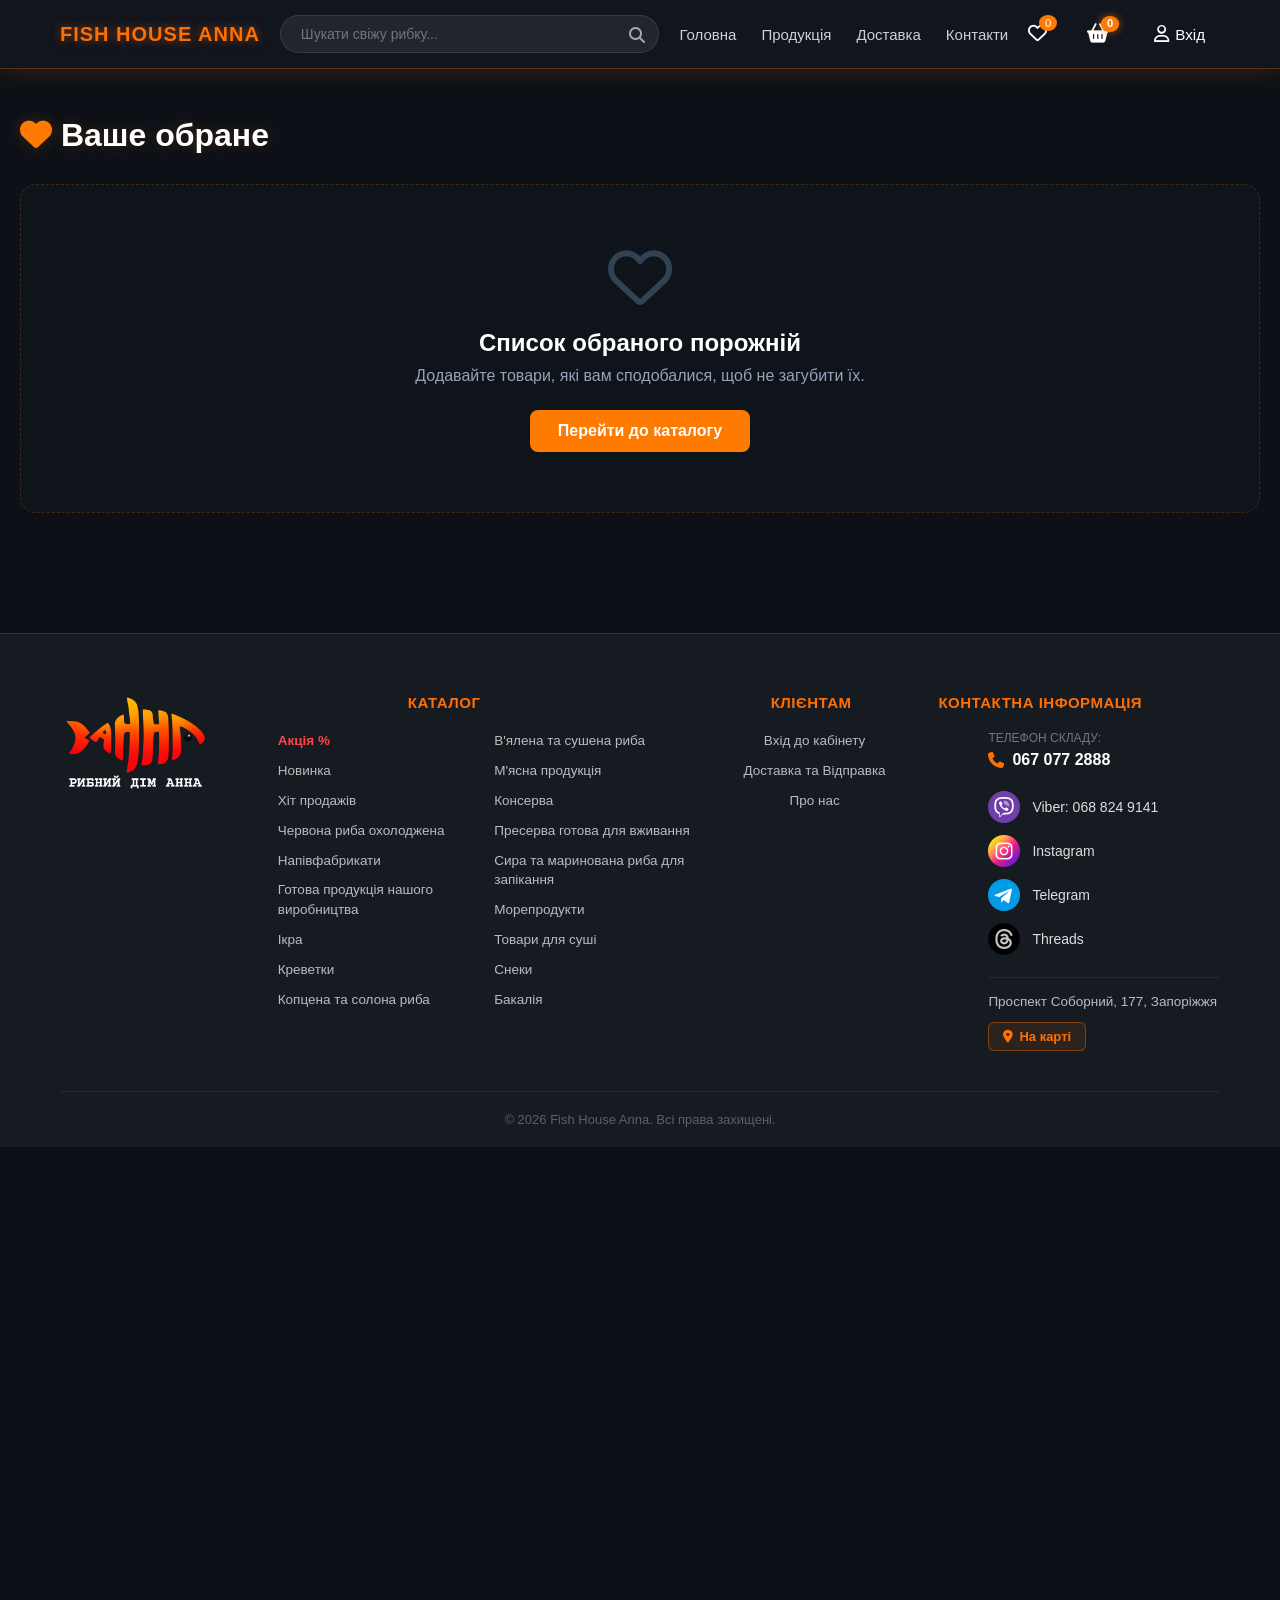
==== commit 8eaae0a1: "Add files via upload" ====
--- a/favorites.html
+++ b/favorites.html
@@ -89,14 +89,16 @@
             <li><a href="products.html?filter=hit" class="footer__link">Хіт продажів</a></li>
             
             <!-- Категории -->
+            <li><a href="products.html?category=chervon_ohol" class="footer__link">Червона риба охолоджена</a></li>
             <li><a href="products.html?category=napivfab" class="footer__link">Напівфабрикати</a></li>
             <li><a href="products.html?category=gotov_prod" class="footer__link">Готова продукція нашого виробництва</a></li>
             <li><a href="products.html?category=ikra" class="footer__link">Ікра</a></li>
             <li><a href="products.html?category=krevetki" class="footer__link">Креветки</a></li>
             <li><a href="products.html?category=kopch_sol" class="footer__link">Копцена та солона риба</a></li>
-            <li><a href="products.html?category=vyal_sush" class="footer__link">В'ялена та сушена риба</a></li>
+            
         </ul>
         <ul class="footer__list">
+            <li><a href="products.html?category=vyal_sush" class="footer__link">В'ялена та сушена риба</a></li>
             <li><a href="products.html?category=myaso" class="footer__link">М'ясна продукція</a></li>
             <li><a href="products.html?category=konserva" class="footer__link">Консерва</a></li>
             <li><a href="products.html?category=preserva" class="footer__link">Пресерва готова для вживання</a></li>
@@ -104,8 +106,7 @@
             <li><a href="products.html?category=moreprod" class="footer__link">Морепродукти</a></li>
             <li><a href="products.html?category=sushi" class="footer__link">Товари для суші</a></li>
             <li><a href="products.html?category=sneki" class="footer__link">Снеки</a></li>
-            <li><a href="products.html?category=bakaleya" class="footer__link">Бакалея</a></li>
-            <li><a href="products.html?category=inshe" class="footer__link">Інше</a></li>
+            <li><a href="products.html?category=bakaleya" class="footer__link">Бакалія</a></li>
         </ul>
     </div>
 </div>
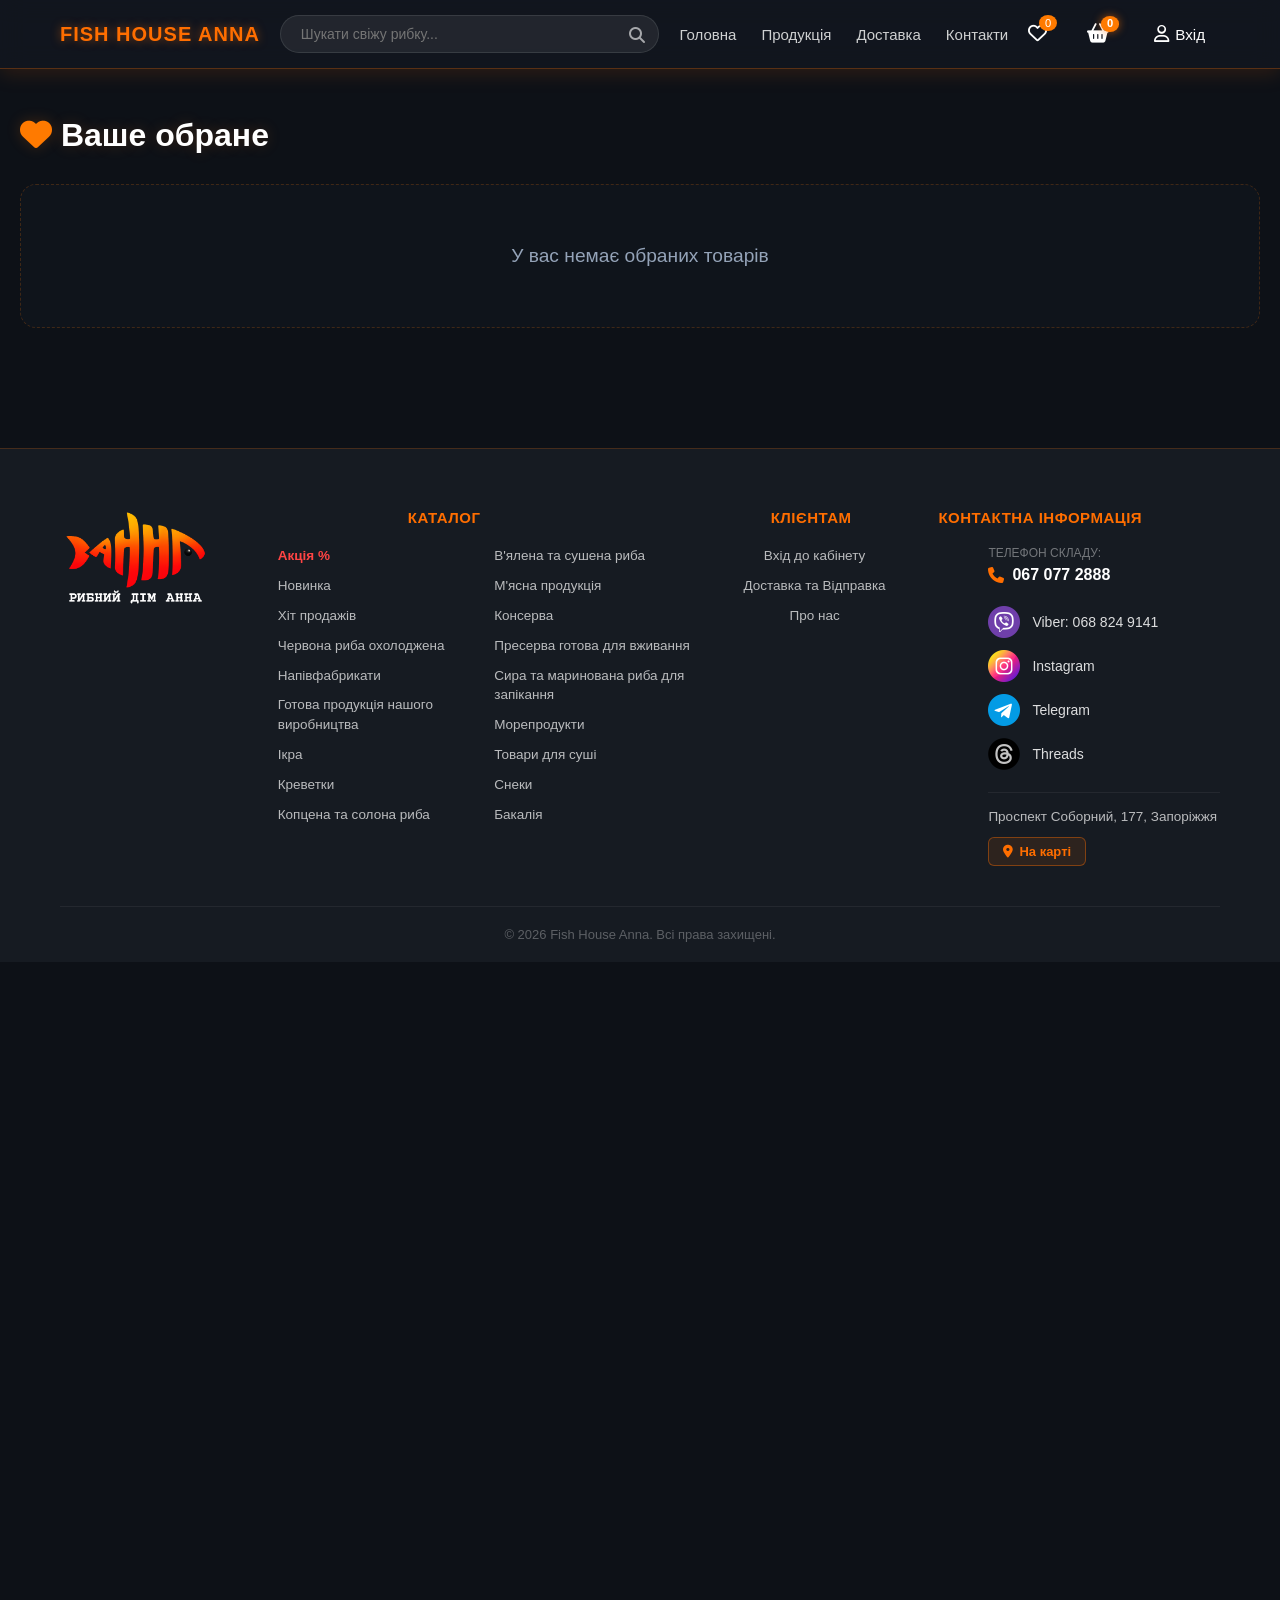
==== commit 917c4c31: "Add files via upload" ====
--- a/favorites.html
+++ b/favorites.html
@@ -15,11 +15,12 @@
             <a href="index.html" class="header__logo">Fish House Anna</a>
 
             <div class="header__search">
-                <input type="text" class="header__search-input" placeholder="Шукати свіжу рибку...">
-                <button type="submit" class="header__search-btn">
-                    <i class="fa-solid fa-magnifying-glass"></i>
-                </button>
-            </div>
+    <input type="text" class="header__search-input" placeholder="Шукати свіжу рибку..." id="global-search-input">
+    <button type="submit" class="header__search-btn">
+        <i class="fa-solid fa-magnifying-glass"></i>
+    </button>
+    <div id="search-suggestions-box" class="search-suggestions-box" style="display: none;"></div>
+</div>
 
             <nav class="header__menu">
                 <a href="index.html" class="header__menu-link" id="nav-home">Головна</a>
--- a/style.css
+++ b/style.css
@@ -13,6 +13,10 @@
     color: #ffffff;
     min-height: 200vh; /* Скролл для проверки эффекта стекла */
     padding-top: 80px; /* Отступ сверху, чтобы контент не залезал под фиксированную шапку */
+}
+
+body {
+    overflow-x: hidden;
 }
 
 .container {
@@ -399,6 +403,214 @@
 /* ==========================================================================
    4. АВТОНОМНЫЙ ФУТЕР С ПОДГОНКОЙ PNG ИКОНОК (БЭМ)
    ========================================================================== */
+.home-products {
+    padding: 36px 0 20px;
+}
+
+.home-carousel {
+    margin-bottom: 44px;
+}
+
+.home-carousel__header {
+    display: flex;
+    align-items: center;
+    justify-content: space-between;
+    gap: 16px;
+    margin-bottom: 18px;
+}
+
+.home-carousel__title {
+    color: #ff6e00;
+    font-size: 1.8rem;
+    font-weight: 800;
+    line-height: 1.2;
+}
+
+.home-carousel__controls {
+    display: flex;
+    align-items: center;
+    gap: 10px;
+    flex-shrink: 0;
+}
+
+.home-carousel__arrow {
+    width: 42px;
+    height: 42px;
+    border: 1px solid rgba(255, 110, 0, 0.45);
+    border-radius: 8px;
+    background: rgba(20, 26, 35, 0.72);
+    color: #ff6e00;
+    cursor: pointer;
+    display: inline-flex;
+    align-items: center;
+    justify-content: center;
+    transition: all 0.2s ease;
+}
+
+.home-carousel__arrow:hover:not(:disabled) {
+    background: #ff6e00;
+    color: #ffffff;
+    box-shadow: 0 0 14px rgba(255, 110, 0, 0.3);
+}
+
+.home-carousel__arrow:disabled {
+    opacity: 0.35;
+    cursor: not-allowed;
+}
+
+.home-carousel__track {
+    display: grid;
+    grid-auto-flow: column;
+    grid-auto-columns: calc((100% - 75px) / 4);
+    gap: 25px;
+    overflow-x: auto;
+    overscroll-behavior-inline: contain;
+    scroll-behavior: smooth;
+    scroll-snap-type: x mandatory;
+    scrollbar-width: thin;
+    scrollbar-color: #ff6e00 rgba(255, 255, 255, 0.08);
+    padding: 4px 2px 16px;
+    max-width: 100%;
+}
+
+.home-carousel__track::-webkit-scrollbar {
+    height: 8px;
+}
+
+.home-carousel__track::-webkit-scrollbar-track {
+    background: rgba(255, 255, 255, 0.08);
+    border-radius: 999px;
+}
+
+.home-carousel__track::-webkit-scrollbar-thumb {
+    background: #ff6e00;
+    border-radius: 999px;
+}
+
+.home-carousel__track .product-card {
+    scroll-snap-align: start;
+    min-width: 0;
+}
+
+.home-carousel__empty {
+    grid-column: 1;
+    color: #94a3b8;
+    padding: 24px;
+    border: 1px dashed rgba(255, 110, 0, 0.25);
+    border-radius: 12px;
+    background: rgba(20, 26, 35, 0.4);
+}
+
+@media (max-width: 1200px) {
+    .home-carousel__track {
+        grid-auto-columns: calc((100% - 50px) / 3);
+    }
+}
+
+@media (max-width: 1024px) {
+    .product-card__favorite {
+        opacity: 1;
+        visibility: visible;
+    }
+
+    .home-carousel__track {
+        grid-auto-columns: calc((100% - 16px) / 2);
+        gap: 16px;
+        padding-bottom: 18px;
+    }
+
+    .home-carousel__title {
+        font-size: 1.45rem;
+    }
+
+    .home-carousel .product-card__quantity {
+        opacity: 1;
+        visibility: visible;
+        padding: 6px;
+        gap: 10px;
+    }
+
+    .home-carousel .product-card__quantity-btn {
+        width: 42px;
+        height: 42px;
+        font-size: 1.35rem;
+        border-radius: 8px;
+    }
+
+    .home-carousel .product-card__quantity-num {
+        font-size: 1.05rem;
+        min-width: 44px;
+        text-align: center;
+    }
+}
+
+@media (max-width: 520px) {
+    .home-products {
+        padding-top: 26px;
+    }
+
+    .home-carousel {
+        margin-bottom: 34px;
+    }
+
+    .home-carousel__header {
+        align-items: flex-end;
+        gap: 10px;
+    }
+
+    .home-carousel__title {
+        font-size: 1.15rem;
+    }
+
+    .home-carousel__arrow {
+        width: 38px;
+        height: 38px;
+    }
+
+    .home-carousel__track {
+    grid-auto-columns: calc(100% - 10px);
+    gap: 10px;
+    }
+
+    .home-carousel__track .product-card {
+        padding: 10px;
+    }
+
+    .home-carousel__track .product-card__title {
+        font-size: 0.88rem;
+        line-height: 1.3;
+    }
+
+    .home-carousel__track .product-card__price {
+        font-size: 1rem;
+    }
+
+    .home-carousel__track .product-card__old-price,
+    .home-carousel__track .product-card__unit {
+        font-size: 0.75rem;
+    }
+
+    .home-carousel .product-card__quantity-btn {
+        width: 34px;
+        height: 34px;
+        font-size: 1.15rem;
+    }
+
+    .home-carousel .product-card__quantity {
+        padding: 4px;
+        gap: 4px;
+    }
+
+    .home-carousel .product-card__quantity-num {
+        min-width: 30px;
+    }
+
+    .home-carousel__track .product-card__btn {
+        padding: 10px 6px;
+        font-size: 0.78rem;
+    }
+}
+
 .footer {
     background-color: #161b22;
     color: #ffffff;
@@ -725,6 +937,8 @@
     display: flex;
     justify-content: space-between;
     align-items: center;
+    flex-wrap: wrap;
+    gap: 14px;
     margin-bottom: 30px;
     background: rgba(20, 26, 35, 0.5);
     backdrop-filter: blur(8px);
@@ -736,6 +950,7 @@
 .catalog__count {
     font-size: 1.1rem;
     color: #e2e8f0;
+    min-width: 0;
 }
 
 #products-count {
@@ -761,6 +976,7 @@
     display: flex;
     align-items: center;
     gap: 10px;
+    min-width: 0;
 }
 
 .catalog__sort-label {
@@ -778,6 +994,7 @@
     cursor: pointer;
     font-size: 0.95rem;
     transition: border-color 0.3s ease;
+    max-width: 100%;
 }
 
 .catalog__sort-select:focus {
@@ -787,7 +1004,7 @@
 
 .catalog__layout {
     display: grid;
-    grid-template-columns: 300px 1fr;
+    grid-template-columns: 300px minmax(0, 1fr);
     gap: 30px;
     align-items: start;
 }
@@ -1014,7 +1231,7 @@
 
 .catalog__grid {
     display: grid;
-    grid-template-columns: repeat(3, 1fr);
+    grid-template-columns: repeat(3, minmax(0, 1fr));
     gap: 25px;
 }
 
@@ -1036,7 +1253,9 @@
     -webkit-backdrop-filter: blur(10px);
     border: 1px solid rgba(255, 255, 255, 0.06);
     border-radius: 16px;
-    padding: 20px;
+    padding: 10px;
+    min-width: 0;
+    min-height: 430px;
     position: relative;
     display: flex;
     flex-direction: column;
@@ -1071,8 +1290,8 @@
 /* Бейджи сверху на карточке */
 .product-card__badges {
     position: absolute;
-    top: 15px;
-    left: 15px;
+    top: 16px;
+    left: 16px;
     display: flex;
     flex-direction: column;
     gap: 6px;
@@ -1096,8 +1315,8 @@
 /* Кнопка избранного (Сердечко на карточке) */
 .product-card__favorite {
     position: absolute;
-    top: 15px;
-    right: 15px;
+    top: 16px;
+    right: 16px;
     background: rgba(13, 17, 23, 0.75);
     backdrop-filter: blur(4px);
     border: 1px solid rgba(255,255,255,0.1);
@@ -1131,18 +1350,25 @@
 /* Фото товара */
 .product-card__img-box {
     width: 100%;
-    height: 180px;
+    aspect-ratio: 1 / 0.88;
+    min-height: 210px;
     display: flex;
     align-items: center;
     justify-content: center;
-    margin-bottom: 15px;
+    margin-bottom: 14px;
+    padding: 4px;
+    background: rgba(255, 255, 255, 0.025);
+    border: 1px solid rgba(255, 255, 255, 0.08);
+    border-radius: 10px;
     cursor: pointer;
+    overflow: hidden;
 }
 
 .product-card__img {
-    max-width: 100%;
-    max-height: 100%;
-    object-fit: contain;
+    width: 100%;
+    height: 100%;
+    object-fit: cover;
+    border-radius: 7px;
     transition: transform 0.4s ease;
 }
 
@@ -1152,11 +1378,13 @@
 
 /* Инфо блок */
 .product-card__title {
+    display: block;
     font-size: 1.05rem;
     font-weight: 600;
     color: #fff;
     margin-bottom: 10px;
     line-height: 1.4;
+    overflow-wrap: anywhere;
     cursor: pointer;
     transition: color 0.2s ease;
 }
@@ -1168,6 +1396,7 @@
 .product-card__price-box {
     display: flex;
     align-items: baseline;
+    flex-wrap: wrap;
     gap: 8px;
     margin-bottom: 15px;
 }
@@ -1356,10 +1585,10 @@
     position: relative;
     background: #141a23;
     border: 1px solid rgba(255, 122, 0, 0.25);
-    width: 90%;
-    max-width: 750px;
+    width: 95%;
+    max-width: 950px;
     border-radius: 20px;
-    padding: 35px;
+    padding: 25px;
     z-index: 2100;
     box-shadow: 0 15px 50px rgba(0, 0, 0, 0.5), 0 0 30px rgba(255, 122, 0, 0.1);
     transform: scale(0.85);
@@ -1372,7 +1601,7 @@
 
 .popup__close {
     position: absolute;
-    top: 20px;
+    top: 15px;
     right: 20px;
     background: none;
     border: none;
@@ -1380,6 +1609,7 @@
     font-size: 2rem;
     cursor: pointer;
     line-height: 1;
+    z-index: 10;
     transition: color 0.2s ease;
 }
 
@@ -1390,25 +1620,28 @@
 /* Внутренняя структура модалки */
 .popup-grid {
     display: grid;
-    grid-template-columns: 1fr 1fr;
+    grid-template-columns: 1.1fr 1fr;
     gap: 30px;
     margin-top: 10px;
+    align-items: center;
 }
 
 .popup-grid__img-box {
-    background: rgba(255,255,255,0.02);
+    background: rgba(255, 255, 255, 0.02);
+    border: 1px solid rgba(255, 255, 255, 0.1);
     border-radius: 12px;
-    padding: 20px;
+    padding: 0;
     display: flex;
     align-items: center;
     justify-content: center;
-    height: 300px;
+    height: 480px;
+    overflow: hidden;
 }
 
 .popup-grid__img {
-    max-width: 100%;
-    max-height: 100%;
-    object-fit: contain;
+    width: 100%;
+    height: 100%;
+    object-fit: cover;
 }
 
 .popup-grid__info {
@@ -1417,18 +1650,19 @@
 }
 
 .popup-grid__title {
-    font-size: 1.5rem;
-    color: #fff;
-    margin-bottom: 12px;
+    font-size: 1.6rem;
+    color: #fff;
+    margin-bottom: 15px;
     font-weight: 700;
 }
 
 .popup-grid__desc {
     color: #94a3b8;
     font-size: 0.95rem;
-    line-height: 1.5;
-    margin-bottom: 20px;
-}
+    line-height: 1.6;
+    margin-bottom: 25px;
+}
+
 
 /* ==========================================================================\
    5. АДАПТИВНОСТЬ ДЛЯ ТЕЛЕФОНОВ И ПЛАНШЕТОВ
@@ -1465,6 +1699,25 @@
     .catalog__grid {
         grid-template-columns: repeat(2, 1fr); /* 2 в ряд */
     }
+    .catalog .product-card__quantity {
+        opacity: 1;
+        visibility: visible;
+        padding: 6px;
+        gap: 10px;
+    }
+
+    .catalog .product-card__quantity-btn {
+        width: 42px;
+        height: 42px;
+        font-size: 1.35rem;
+        border-radius: 8px;
+    }
+
+    .catalog .product-card__quantity-num {
+        font-size: 1.05rem;
+        min-width: 44px;
+        text-align: center;
+    }
 }
 
 @media (max-width: 650px) {
@@ -1472,13 +1725,33 @@
         grid-template-columns: 1fr; /* 1 карточка в ряд на мелких смартфонах */
     }
 
+    /* Настройки всплывающего окна на мобилках */
+    .popup__content {
+        padding: 40px 15px 25px 15px; /* Корректируем отступы, чтобы текст не прилипал к краям экрана */
+    }
+
     .popup-grid {
         grid-template-columns: 1fr;
         gap: 20px;
     }
     
     .popup-grid__img-box {
-        height: 200px;
+        width: 100%;
+        height: auto; /* Сбрасываем жесткую высоту в 200px */
+        aspect-ratio: 1 / 1; /* Заставляем картинку сохранять пропорции идеального сочного квадрата */
+        border: 1px solid rgba(255, 255, 255, 0.1); /* Тонкая аккуратная рамка на мобилке */
+        border-radius: 12px;
+        overflow: hidden;
+    }
+
+    .popup-grid__img {
+        width: 100%;
+        height: 100%;
+        object-fit: cover; /* Картинка полностью заполняет квадрат без искажения пропорций */
+    }
+
+    .popup-grid__title {
+        font-size: 1.35rem; /* Чуть уменьшаем шрифт заголовка, чтобы он аккуратно ложился на мобильном */
     }
 }
 
@@ -1746,6 +2019,7 @@
 /* Плавный скролл для якорных ссылок */
 html {
   scroll-behavior: smooth;
+  overflow-x: hidden;
 }
 
 .delivery-section {
@@ -1906,6 +2180,7 @@
 
 /* МОБИЛЬНЫЙ АДАПТИВ (Экран 600px и меньше) */
 @media (max-width: 600px) {
+    
     .cart-item {
         /* Перестраиваем сетку: картинка слева, контент справа в 2 строки */
         grid-template-columns: 70px 1fr auto !important;
@@ -1954,3 +2229,119 @@
     }
 }
 
+/* Постоянное отображение элементов управления на странице избранного */
+.product-card--fav-page .product-card__favorite,
+.product-card--fav-page .product-card__quantity,
+.product-card--fav-page .product-card__btn {
+    opacity: 1 !important;
+    visibility: visible !important;
+}
+
+@media (max-width: 1024px) {
+    .product-card__favorite {
+        opacity: 1;
+        visibility: visible;
+    }
+
+    .catalog__grid {
+        grid-template-columns: repeat(2, minmax(0, 1fr));
+        gap: 18px;
+    }
+
+    
+}
+
+@media (max-width: 650px) {
+    .catalog__top {
+        align-items: stretch;
+    }
+
+    .catalog__sort {
+        flex: 1 1 100%;
+        justify-content: space-between;
+    }
+
+    .catalog__sort-select {
+        flex: 1 1 auto;
+        min-width: 0;
+    }
+}
+
+@media (max-width: 520px) {
+    .container {
+        padding-left: 10px;
+        padding-right: 10px;
+    }
+
+    .product-card {
+        padding: 8px;
+        min-height: 410px;
+    }
+
+    .product-card__img-box {
+        min-height: 170px;
+        margin-bottom: 12px;
+    }
+
+    .product-card__badges {
+        top: 12px;
+        left: 12px;
+    }
+
+    .product-card__favorite {
+        top: 12px;
+        right: 12px;
+    }
+
+    .product-card__badge {
+        font-size: 0.66rem;
+        padding: 3px 7px;
+    }
+}
+
+/* Блок с подсказками поиска */
+.header__search {
+    position: relative; /* Чтобы подсказки позиционировались относительно поля */
+}
+
+.search-suggestions-box {
+    position: absolute;
+    top: 100%;
+    left: 0;
+    width: 100%;
+    background: #141a23;
+    border: 1px solid #ff7a00;
+    border-radius: 8px;
+    max-height: 280px;
+    overflow-y: auto;
+    z-index: 9999;
+    margin-top: 5px;
+    box-shadow: 0 10px 30px rgba(0, 0, 0, 0.7);
+}
+
+.search-suggestions-box::-webkit-scrollbar {
+    width: 6px;
+}
+.search-suggestions-box::-webkit-scrollbar-thumb {
+    background: #ff7a00;
+    border-radius: 4px;
+}
+
+.search-suggestion-item {
+    padding: 10px 15px;
+    color: #e2e8f0;
+    cursor: pointer;
+    font-size: 0.95rem;
+    border-bottom: 1px solid rgba(255, 255, 255, 0.05);
+    transition: background 0.2s ease;
+}
+
+.search-suggestion-item:hover {
+    background: rgba(255, 122, 0, 0.15);
+    color: #fff;
+}
+
+.search-suggestion-item:last-child {
+    border-bottom: none;
+}
+
